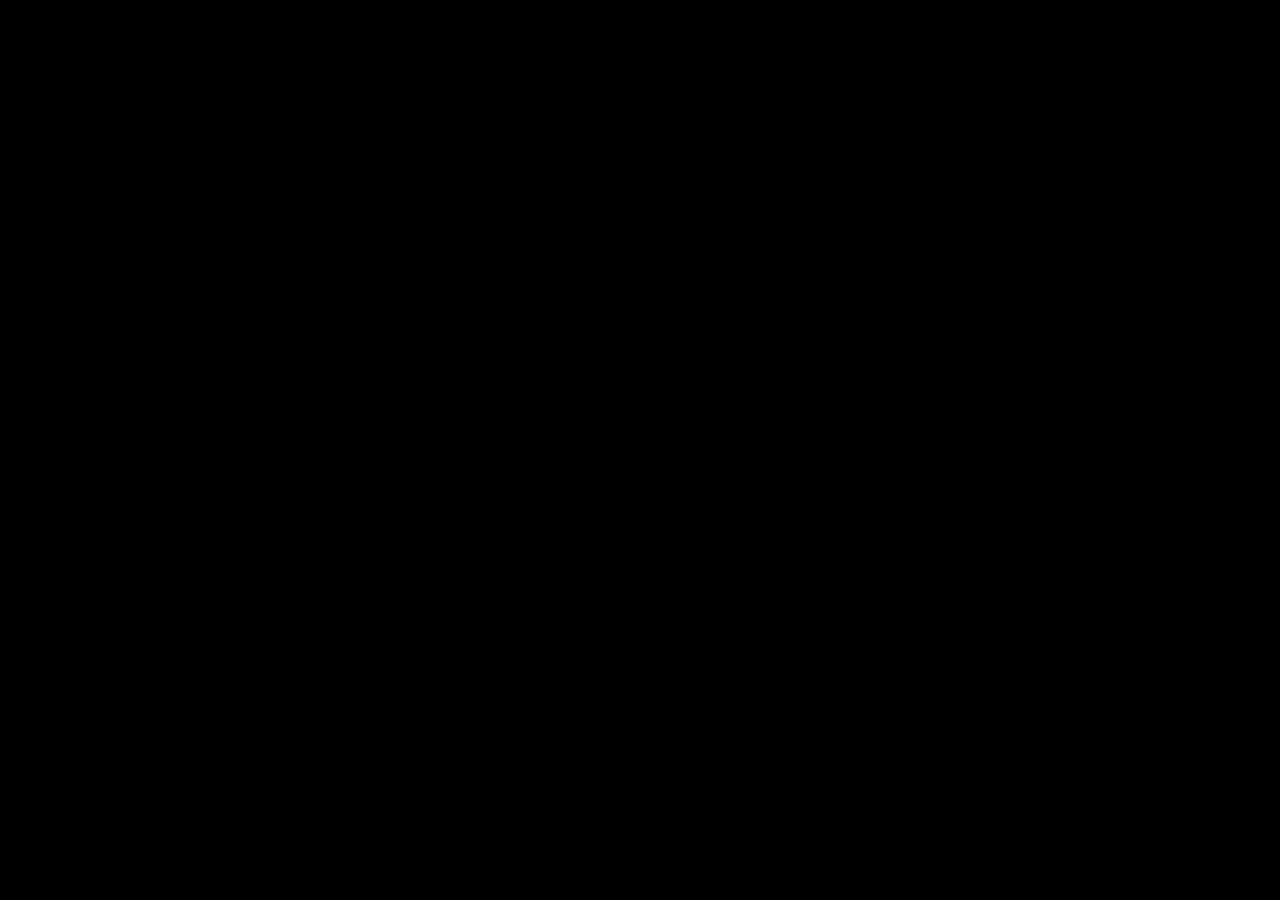
==== web.html @ 9c51bfa5 "In Progress!" ====
<!DOCTYPE html>
<html>
    <head>
        <meta charset="UTF-08"">
        <meta name="viewport" content="width=device-width initial-scale=1.0">
        <link rel="stylesheet" href="webstyle.css">
        <link rel="stylesheet" href="https://cdnjs.cloudflare.com/ajax/libs/font-awesome/6.5.2/css/all.min.css" integrity="sha512-SnH5WK+bZxgPHs44uWIX+LLJAJ9/2PkPKZ5QiAj6Ta86w+fsb2TkcmfRyVX3pBnMFcV7oQPJkl9QevSCWr3W6A==" crossorigin="anonymous" referrerpolicy="no-referrer" />
        <link rel="preconnect" href="https://fonts.googleapis.com">
        <link rel="preconnect" href="https://fonts.gstatic.com" crossorigin>
        <link href="https://fonts.googleapis.com/css2?family=Meow+Script&display=swap" rel="stylesheet">
        <title> Cake Shop | Template</title>
    </head>
    <body>
        <section class="header-section">
            <div class="header-1">
                <ul class="list-header-1">
                    <li><i class="fab fa-brands fa-facebook"></i></li>
                    <li><i class="ins fa-brands fa-instagram"></i></li>
                    <li><i class="twit fa-brands fa-twitter"></i></li>
                    <li id="img">Cake Shop</li>
                    <li id="call"> Contact us: +10 783 346 4378</li>
                </ul>
            </div>
            <div class="header-2">
                <li id="homepage">Home</li>
                <li id="cake">Cakes</li>
                <li id="aboutpage">About</li>
                <li id="blogpage">Blog</li>
                <li id="contactpage">Contact</li>
                </div>
            </div>
        </section>
    </body>
</html>
---- webstyle.css ----
body{
    background-color: black;
}
.header-1{
    display: flex;
    padding: 60px;
    font-size: 20px;
    list-style-type: none;
    flex-direction: row;
}
.list-header-1{
    display: flex;
    list-style-type: none;
    justify-content: space-between;
    justify-content: left;
    padding: 9px;
    text-align: center;
}
.fab{
    padding: 40px;
    font-size: 45px;
    color: aliceblue;
    margin-top: 70px;
    margin-left: 150px;
}
.ins{
    padding: 40px;
    font-size: 45px;
    color: aliceblue;
    margin-top: 70px;
}
.twit{
    padding: 40px;
    font-size: 45px;
    color: aliceblue;
    margin-top: 70px;
}
#img{
    padding: 4px;
    text-align: center;
    color: goldenrod;
    font-size: 200px;
    font-family: "Meow Script", cursive;
    margin-left: 2101px;
    margin-top: 1px;
}
#call{
    color: goldenrod;
    font-family: "Jost", sans-serif;
    font-size: 40px;
    border: 6px solid goldenrod;
    padding: 37px;
    height: 50px;
    margin-left: 1950px;
    margin-top: 70px;
}
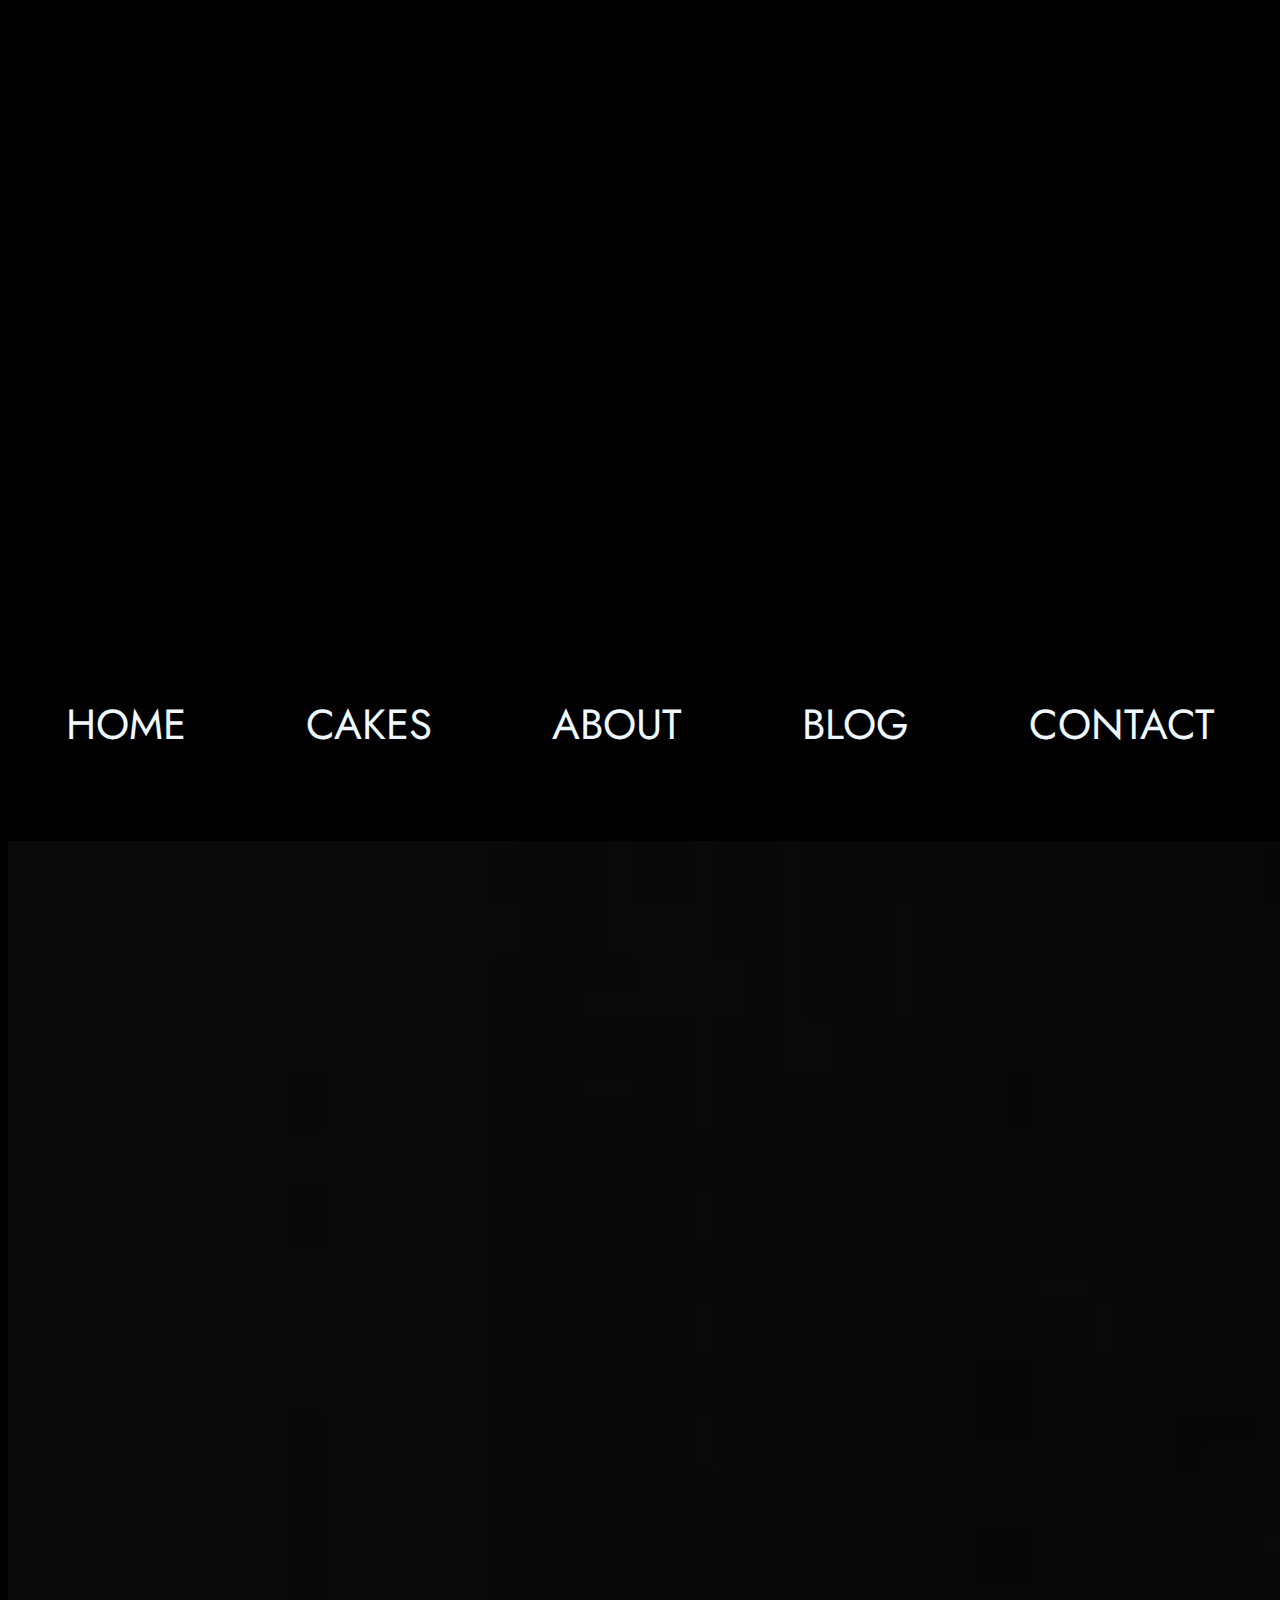
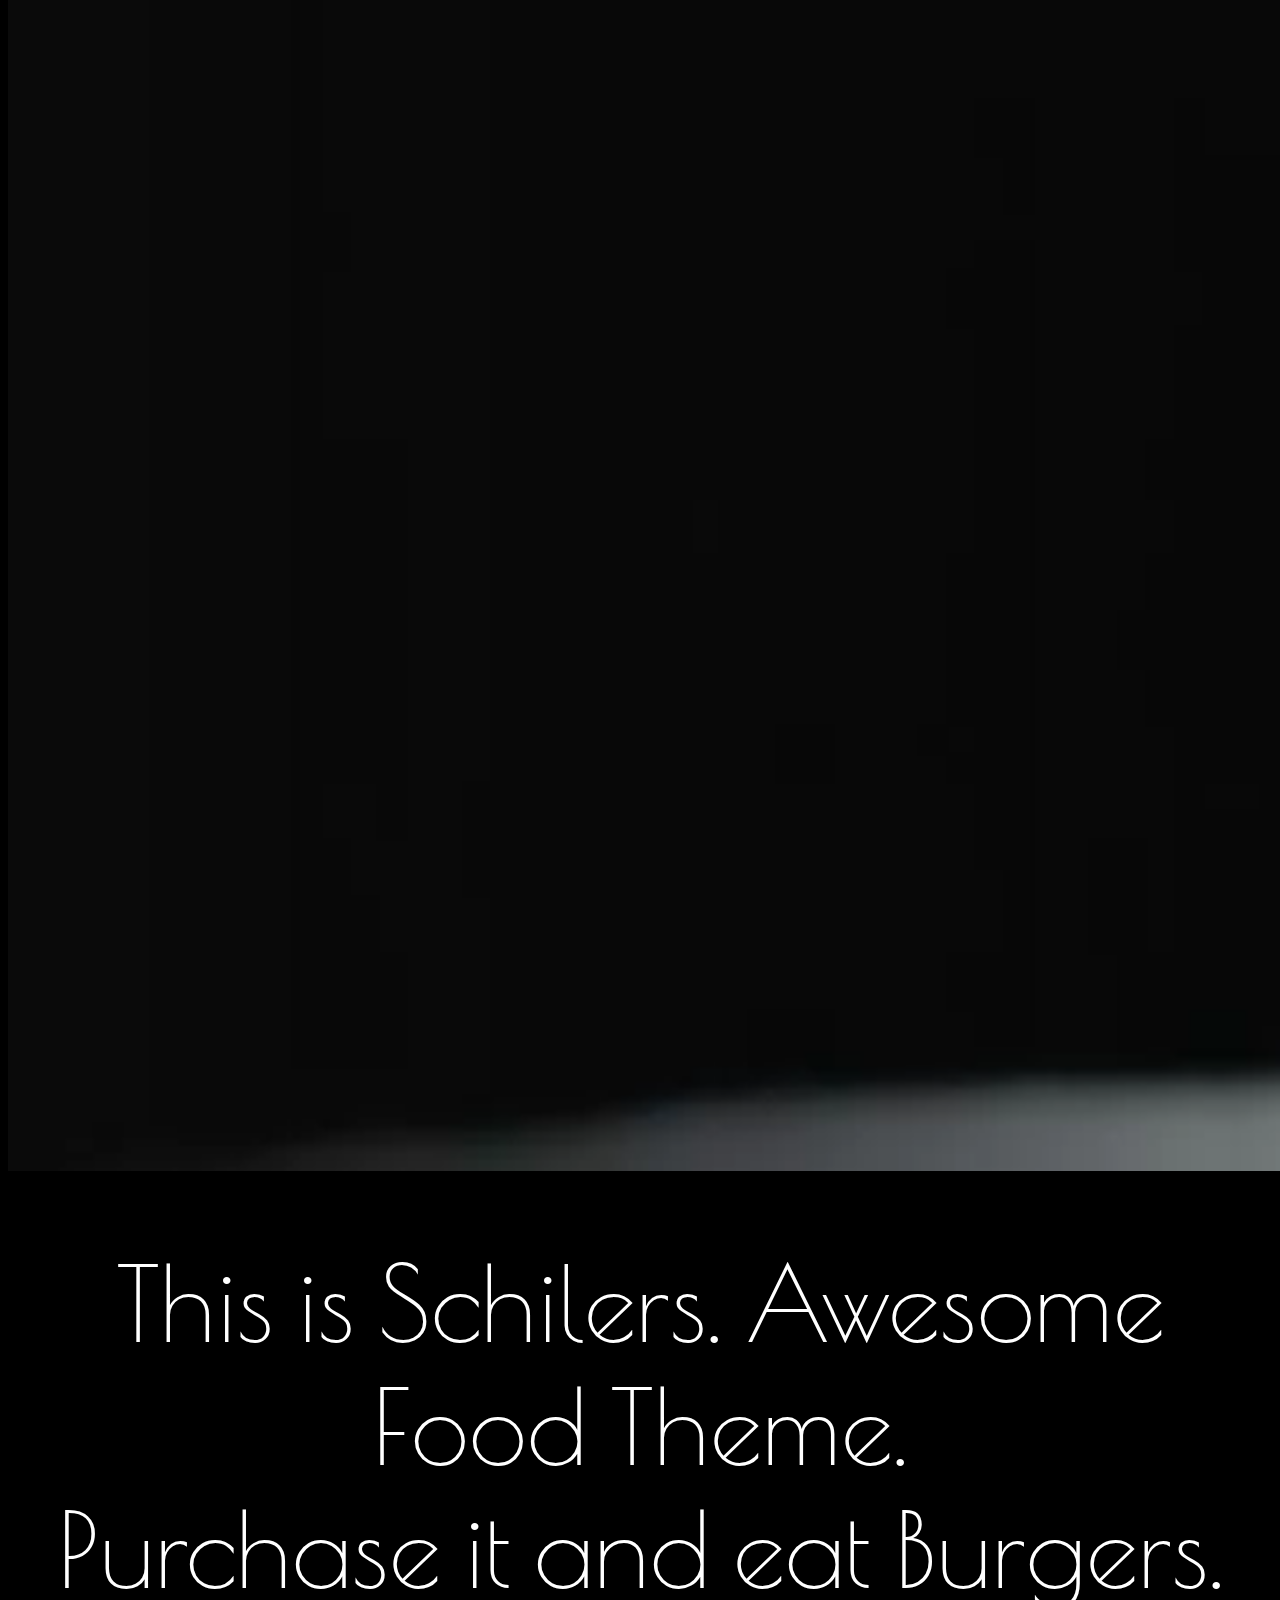
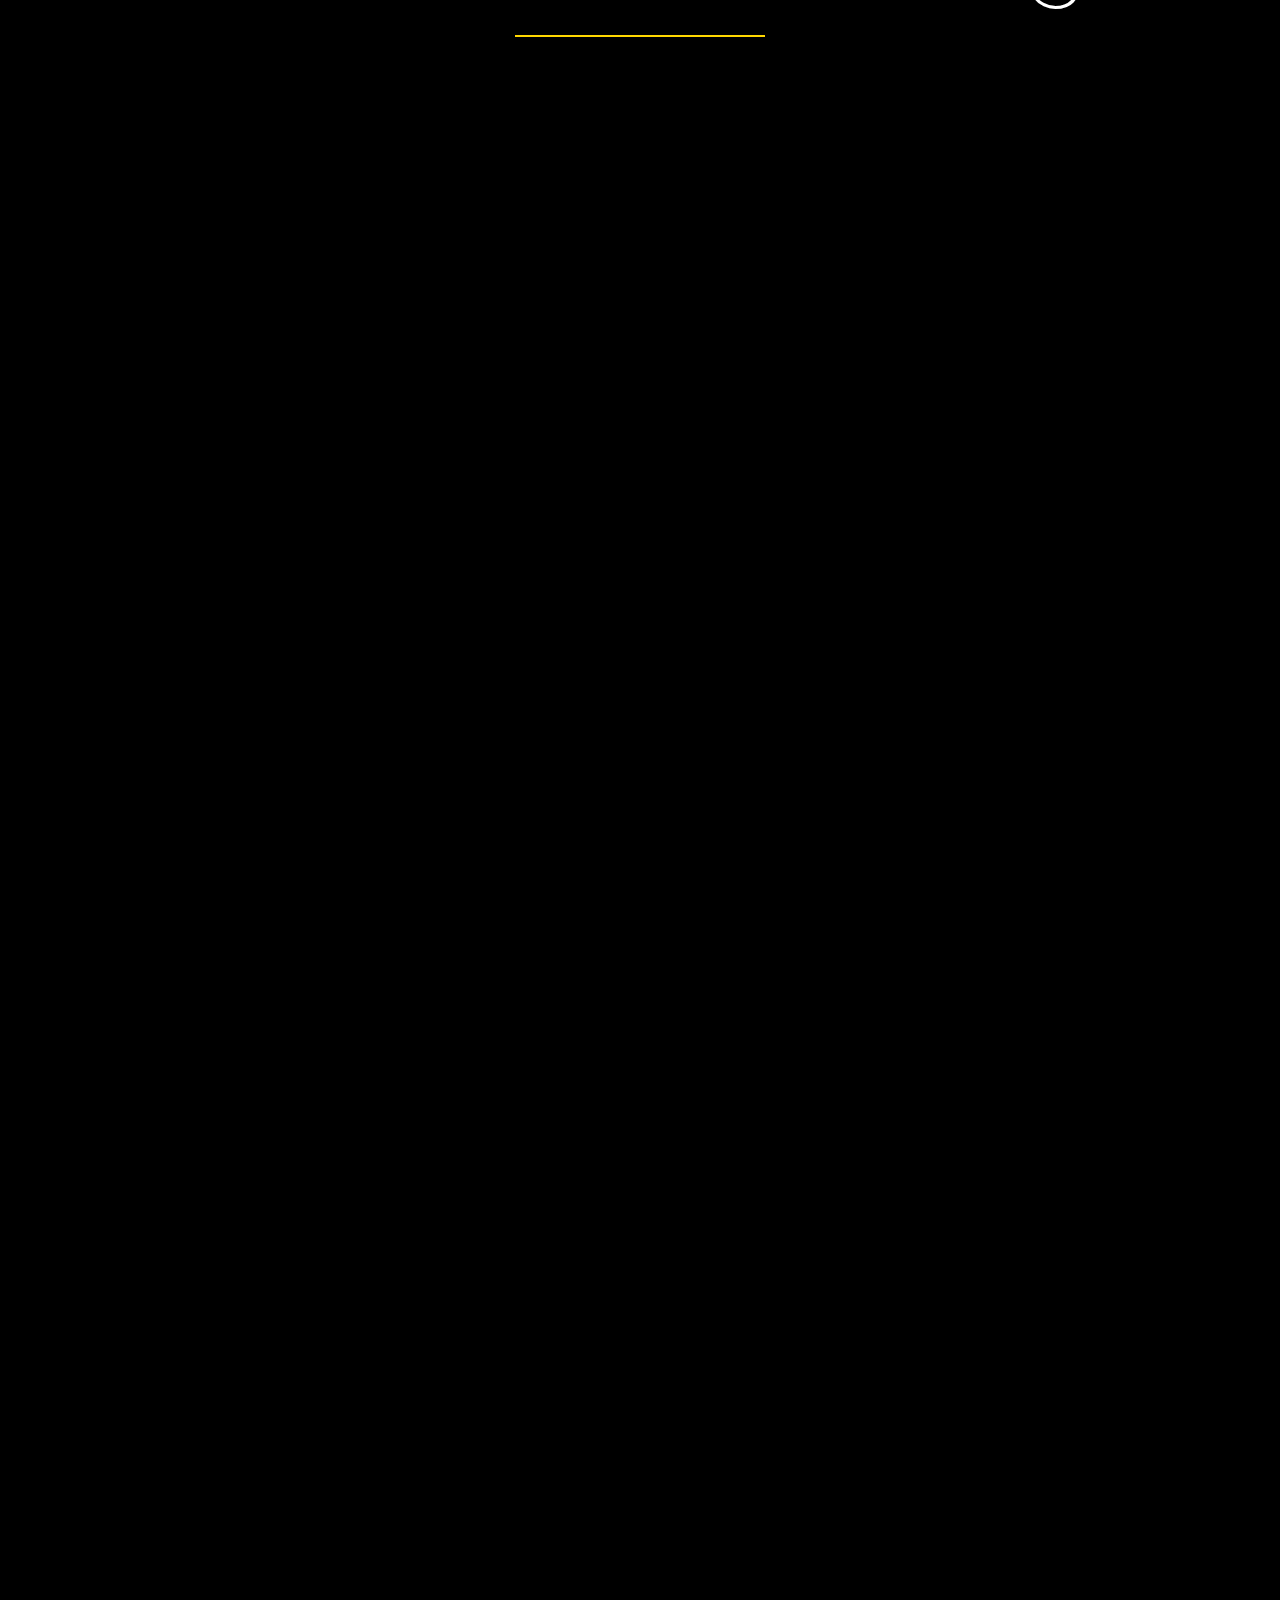
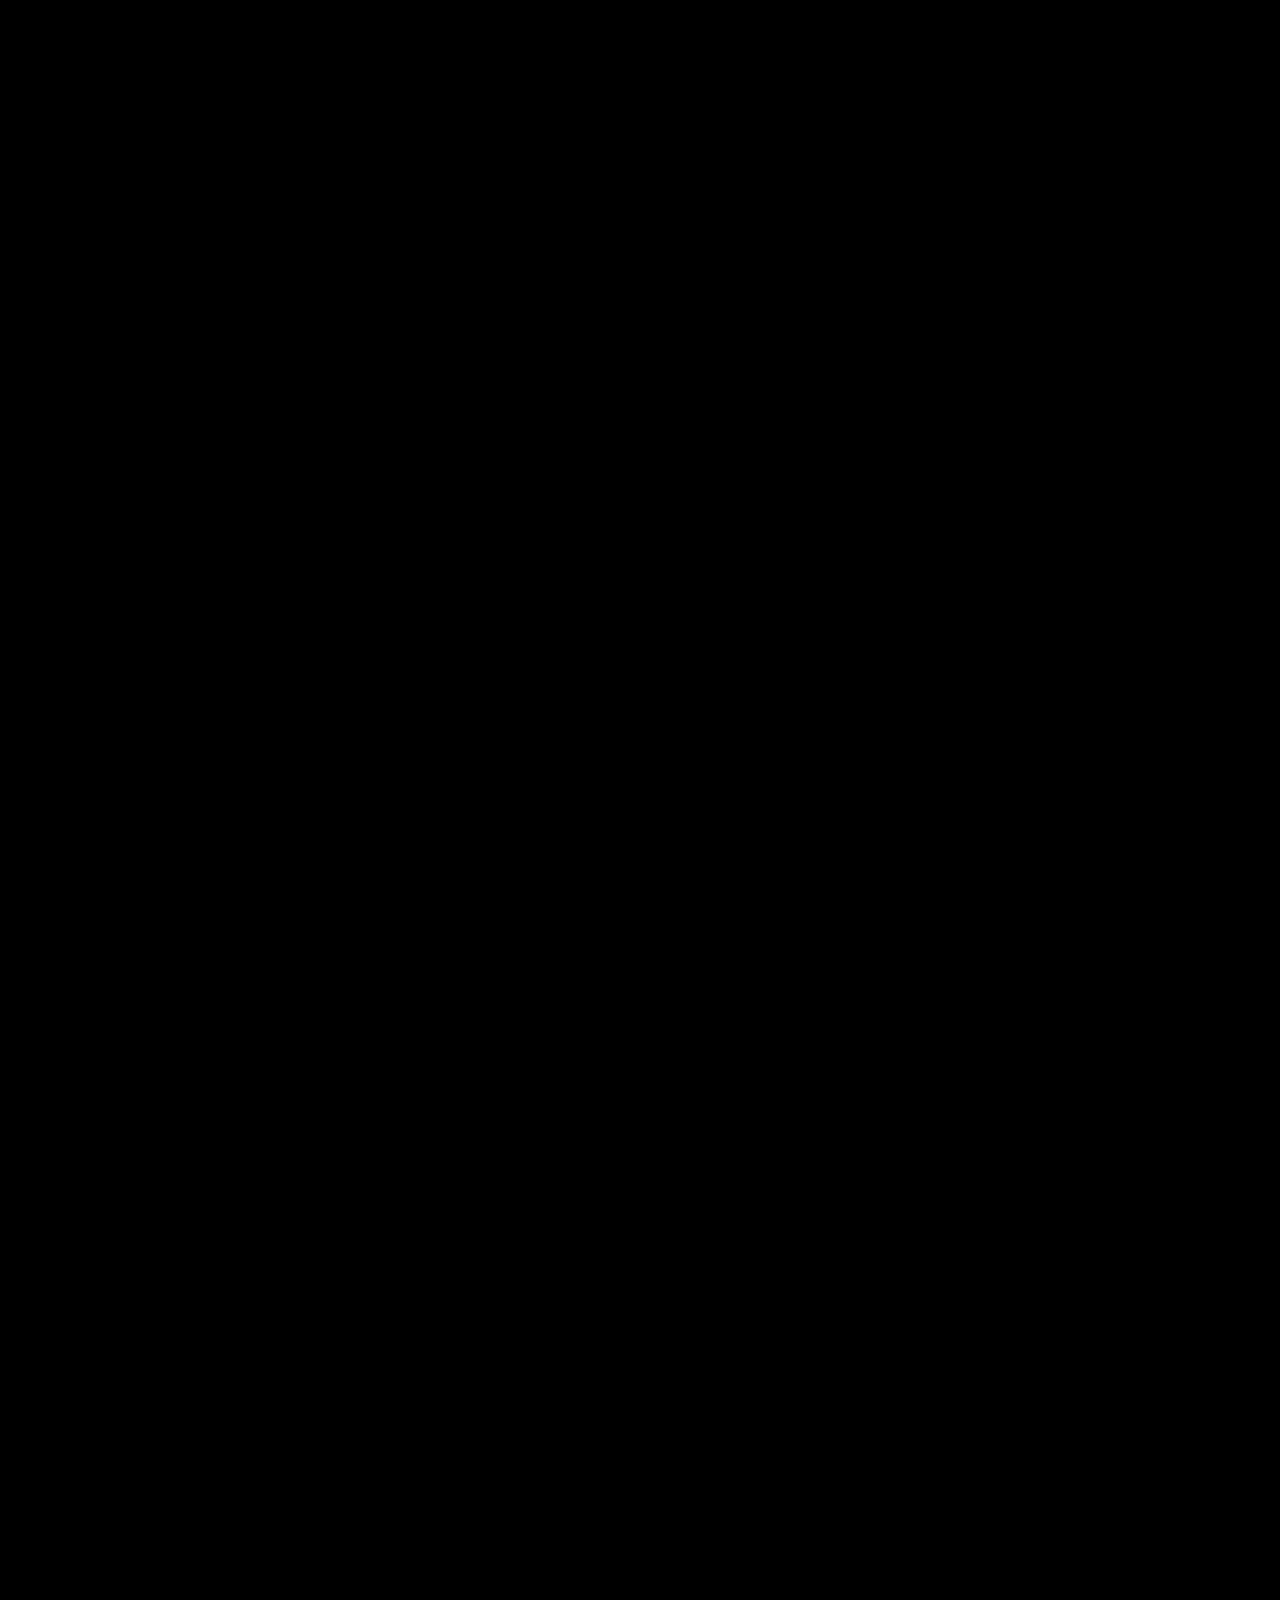
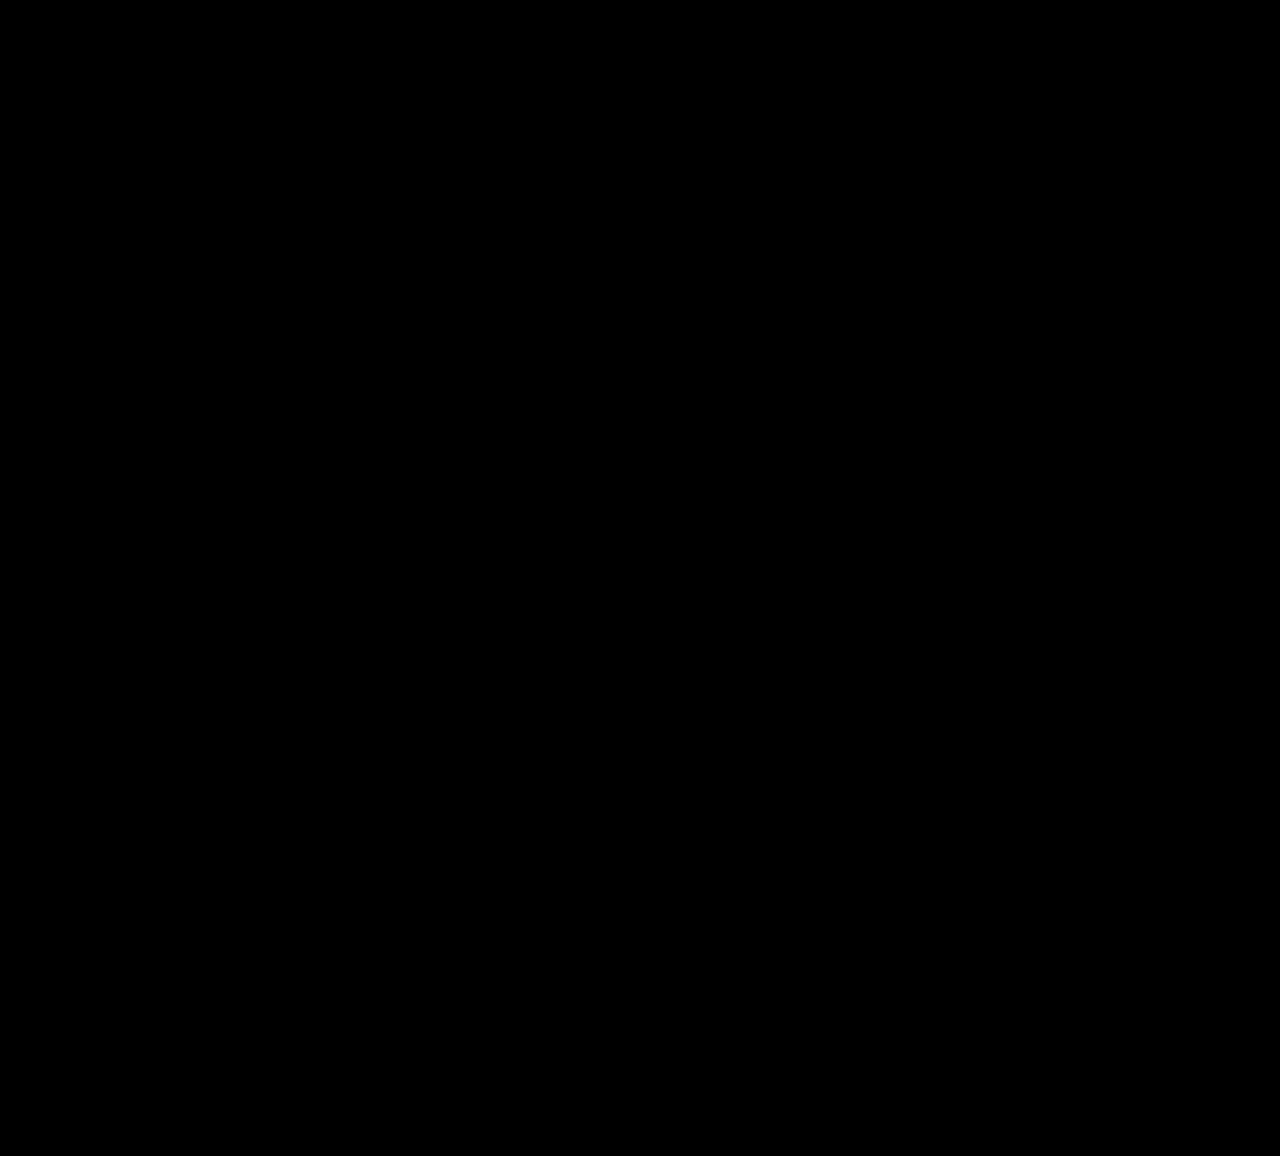
==== commit 2f032a38: "In Progress!" ====
--- a/web.html
+++ b/web.html
@@ -8,19 +8,27 @@
         <link rel="preconnect" href="https://fonts.googleapis.com">
         <link rel="preconnect" href="https://fonts.gstatic.com" crossorigin>
         <link href="https://fonts.googleapis.com/css2?family=Meow+Script&display=swap" rel="stylesheet">
+        <link rel="preconnect" href="https://fonts.googleapis.com">
+        <link rel="preconnect" href="https://fonts.gstatic.com" crossorigin>
+        <link href="https://fonts.googleapis.com/css2?family=Jost:ital,wght@0,100..900;1,100..900&display=swap" rel="stylesheet">
+        <link rel="preconnect" href="https://fonts.googleapis.com">
+        <link rel="preconnect" href="https://fonts.gstatic.com" crossorigin>
+        <link href="https://fonts.googleapis.com/css2?family=Poiret+One&display=swap" rel="stylesheet">
         <title> Cake Shop | Template</title>
     </head>
     <body>
-        <section class="header-section">
+        <section class="header-section-1">
             <div class="header-1">
-                <ul class="list-header-1">
+                <ul class="top-header-1">
                     <li><i class="fab fa-brands fa-facebook"></i></li>
                     <li><i class="ins fa-brands fa-instagram"></i></li>
                     <li><i class="twit fa-brands fa-twitter"></i></li>
                     <li id="img">Cake Shop</li>
-                    <li id="call"> Contact us: +10 783 346 4378</li>
+                    <button class="call"> Contact us: +10 783 346 4378 </button>
                 </ul>
             </div>
+        </section>
+        <section class="header-section-2">
             <div class="header-2">
                 <li id="homepage">Home</li>
                 <li id="cake">Cakes</li>
@@ -30,5 +38,39 @@
                 </div>
             </div>
         </section>
+        <section class="image-orient">
+            <div class="cake-image">
+                Healthy Made<br>
+                Delicious Cakes<br>
+                <button class="button1">Order Now</button>
+            </div>
+        </section>
+        <section class="caption-text">
+            <div class="cap-t">
+                This is Schilers. Awesome Food Theme.<br>
+                 Purchase it and eat Burgers.
+            </div>
+            <div class="y-dash">
+            </div>
+        </section>
+        <section class="food-theme">
+            <div class="burger-p">
+                <p id="heading">This is Schilers. Awesome Food Theme. <br>
+                Purchase it and eat Burgers. </p>
+                <p id="para">Lorem ipsum dolor sit amet, consectetur adipiscing elit, <br> 
+                    sed do eiusmod tempor dunt ut labore et dolore magna <br> 
+                    aliqua. Ut enim ad minim veniam, quis nostrud exercita <br> 
+                    tion ullamco laboris nisi ut aliquip ex ea commodo consequat. <br> 
+                    Duis aute dolor in reprehen derit in voluptate velit esse cillum. <br>
+                    <br>
+                    Consectetur adipiscing elit, sed do eiusmod tempor dunt ut <br> 
+                    labore et dolore magna aliqua. Ut enim ad minim veniam, quis <br> 
+                    nostrud exercita tion ullamco laboris nisi ut aliquip ex ea <br> 
+                    commodo consequat. Duis aute dolor in reprehen derit in <br> 
+                    voluptate veli tesse cillum.
+                </p>
+            </div>
+            <div class="para-img"> <img src="img/theme.jpg" ></div>
+        </section>
     </body>
 </html>--- a/webstyle.css
+++ b/webstyle.css
@@ -1,14 +1,14 @@
 body{
     background-color: black;
+    overflow-x: hidden;
 }
 .header-1{
     display: flex;
     padding: 60px;
     font-size: 20px;
     list-style-type: none;
-    flex-direction: row;
 }
-.list-header-1{
+.top-header-1{
     display: flex;
     list-style-type: none;
     justify-content: space-between;
@@ -20,37 +20,170 @@
     padding: 40px;
     font-size: 45px;
     color: aliceblue;
-    margin-top: 70px;
+    margin-top: 30px;
     margin-left: 150px;
 }
 .ins{
     padding: 40px;
     font-size: 45px;
     color: aliceblue;
-    margin-top: 70px;
+    margin-top: 30px;
 }
 .twit{
     padding: 40px;
     font-size: 45px;
     color: aliceblue;
-    margin-top: 70px;
+    margin-top: 30px;
 }
 #img{
     padding: 4px;
     text-align: center;
     color: goldenrod;
-    font-size: 200px;
+    font-size: 180px;
     font-family: "Meow Script", cursive;
     margin-left: 2101px;
-    margin-top: 1px;
+    margin-top: -18px;
 }
-#call{
+.call{
     color: goldenrod;
     font-family: "Jost", sans-serif;
     font-size: 40px;
-    border: 6px solid goldenrod;
-    padding: 37px;
-    height: 50px;
-    margin-left: 1950px;
-    margin-top: 70px;
+    border: 7px solid goldenrod;
+    background-color: black;
+    padding: 40px;
+    height: 130px;
+    margin-left: 1800px;
+    margin-top: 9px;
+    text-align: center;
+}
+.top-header-1 button{
+    color: goldenrod;
+    font-family: Arial, Helvetica, sans-serif;
+    font-size: 30px;
+    border: 5px solid #E5BF4A; 
+    background-color: black;
+    text-transform: uppercase;
+    padding: 7px 55px;
+    text-align: center;
+    text-decoration: none;
+    cursor: pointer;
+}
+.top-header-1 button:hover{
+    color: aliceblue;
+    font-family: Arial, Helvetica, sans-serif;
+    background-color: #E5BF4A;
+    border: 5px solid goldenrod;
+    padding: 7px 55px;
+}
+.header-section-2{
+    position: sticky;
+    top: 0;
+    z-index: 1000;
+    background-color: black;
+    padding: 85px 0;    
+}
+.header-2{
+    display: flex;
+    color: aliceblue;
+    font-family: "Jost", sans-serif;;
+    font-size: 42px;
+    text-align: center;
+    list-style-type: none;
+    justify-content: center;
+    text-transform: uppercase;
+    background-color: black;
+}
+.header-2 li{
+    margin: 1px 60px;
+}
+.image-orient{
+    display: grid;
+    align-items: center;
+    padding: 60px;
+    top: 0px;
+    background-image: url('img/h1_hero1.jpg');
+    background-size: cover;
+    background-position: center;
+    background-repeat: no-repeat;
+    width: 6000px;
+    height: 1810px;
+    overflow: hidden;
+}
+.cake-image{
+    color: aliceblue;
+    font-family: "Poiret One", sans-serif;
+    font-size: 188px;
+    font-weight: 400;
+    margin-left: 1219px;
+    line-height: 1.2;
+}
+.cake-image button{
+    color: black;
+    font-family: Arial, Helvetica, sans-serif;
+    font-size: 38px;
+    border: 40px solid #E5BF4A; ;
+    background-color: #E5BF4A;;
+    text-transform: uppercase;
+    padding: 7px 55px;
+    text-align: center;
+    text-decoration: none;
+    display: inline-block;
+    cursor: pointer;
+}
+.cake-image button:hover{
+    background-color: black;
+    color: goldenrod;
+    border: 5px solid goldenrod;
+    padding: 41px 90px;
+} 
+.caption-text{
+    text-align: center;
+    margin-top: 5.5%;
+}
+.cap-t{
+    color: white;
+    font-family: "Poiret One", cursive;
+    font-size:105px;
+    margin-bottom: 12px;
+    position: relative;
+    text-align: center;
+}
+.y-dash{
+    width: 250px;
+    height: 2px;
+    background-color: gold;
+    margin: 30px auto 0;
+    margin-top: 2%;
+}
+.food-theme{
+    display: grid;
+    grid-template-columns: auto auto;
+    grid-template-rows: auto;
+    gap: 100px;
+    padding: 50px;
+    margin: 40px;
+    color: white;
+    align-items: center;
+    position: absolute;
+    justify-content: center;
+    margin-top: 1%;
+}
+#heading{
+    color: goldenrod;
+    font-family: "Poiret One", cursive;
+    font-size: 100px;
+    text-align: left;
+    margin-left: 1300px;
+}
+#para{
+    color: white;
+    font-family: "Poiret One", cursive;
+    font-size: 60px;
+    text-align: left;
+    margin-left: 1300px;
+}
+.para-img img{
+    width: 1923px;
+    max-width: 100%;
+    height: 1314px;
 }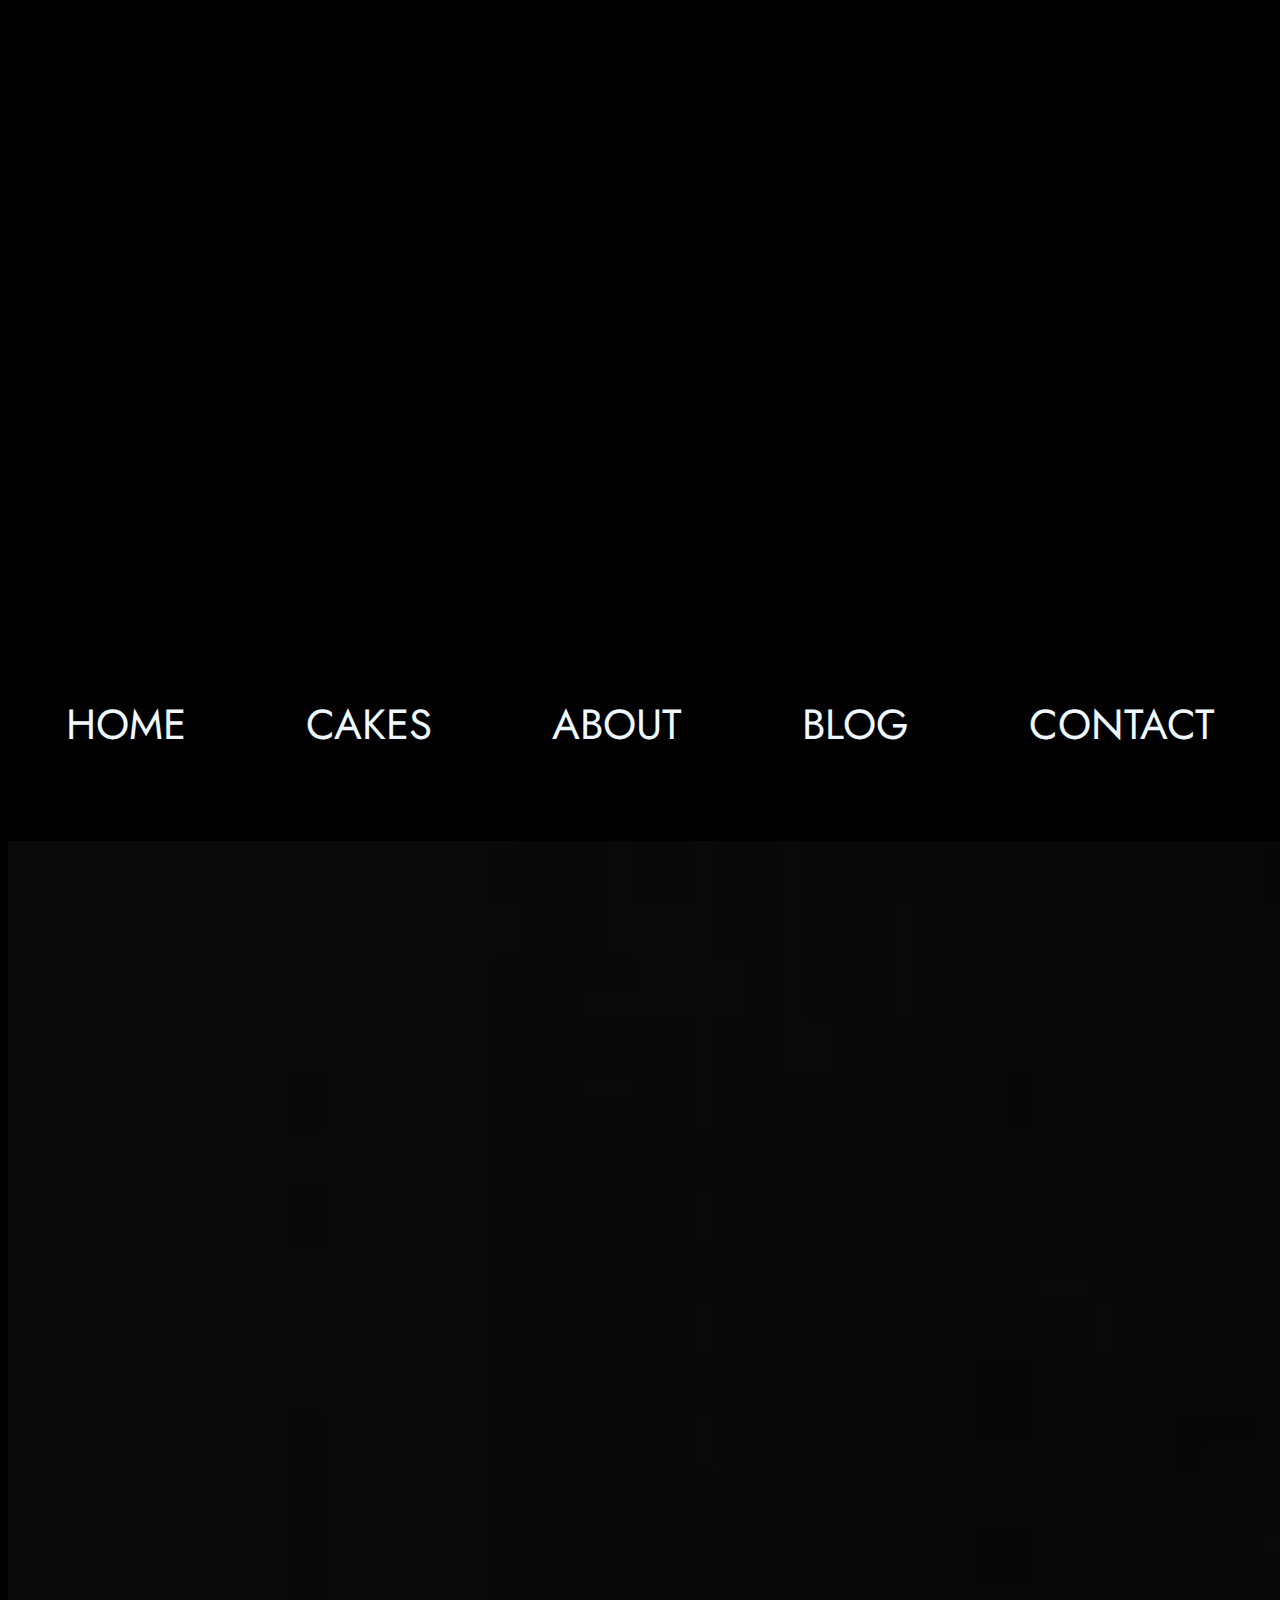
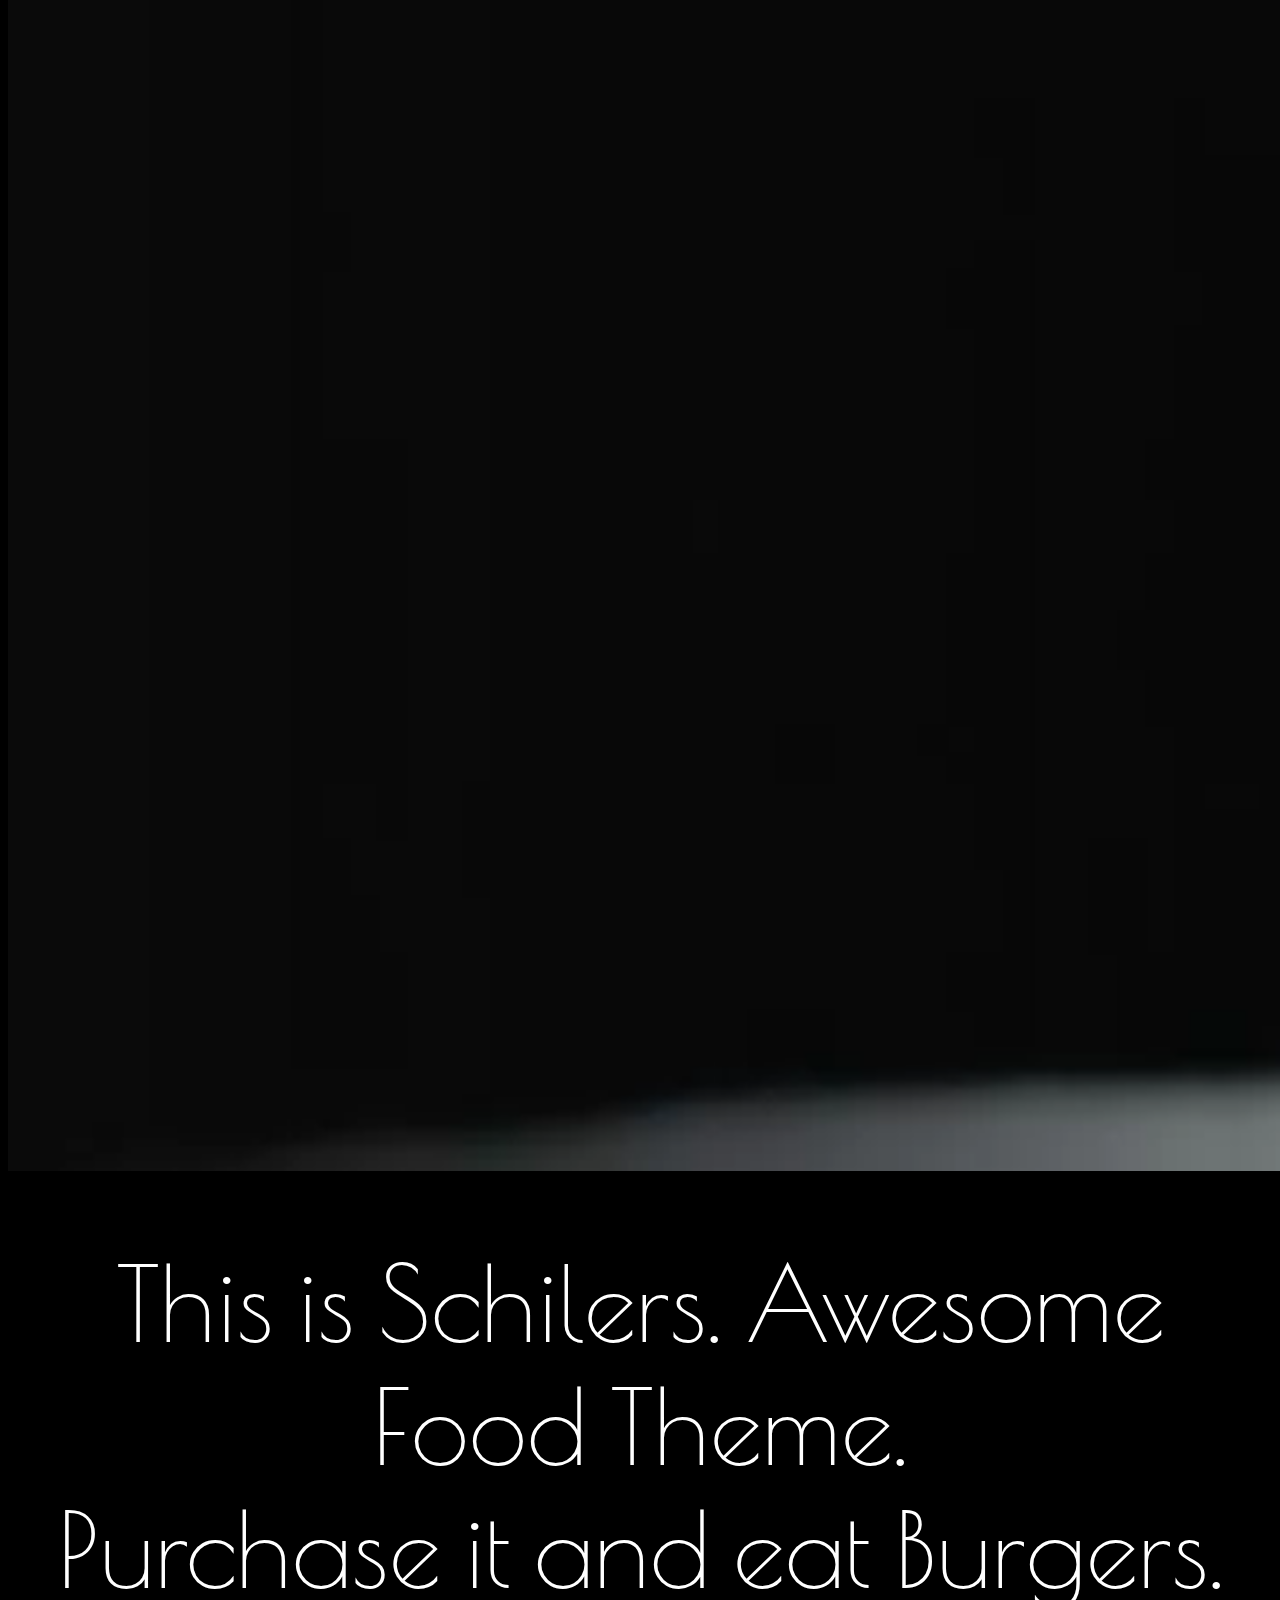
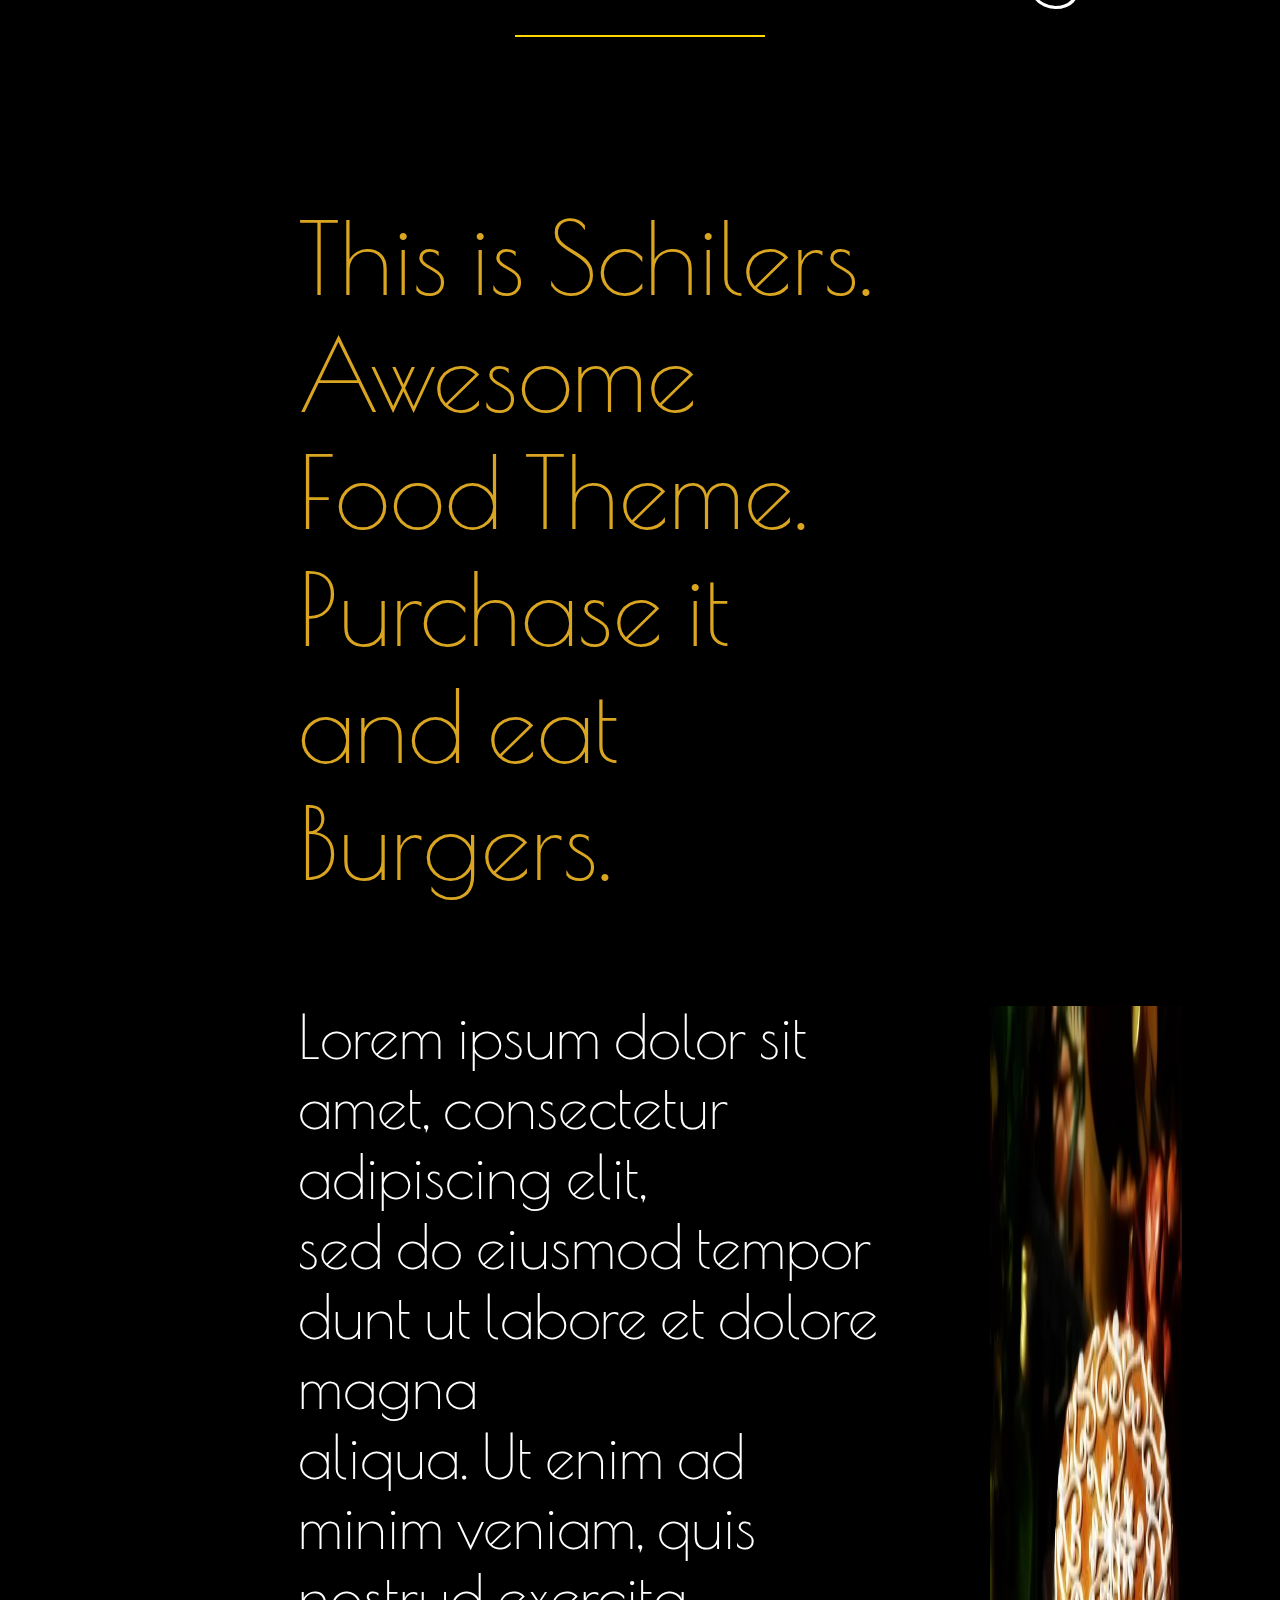
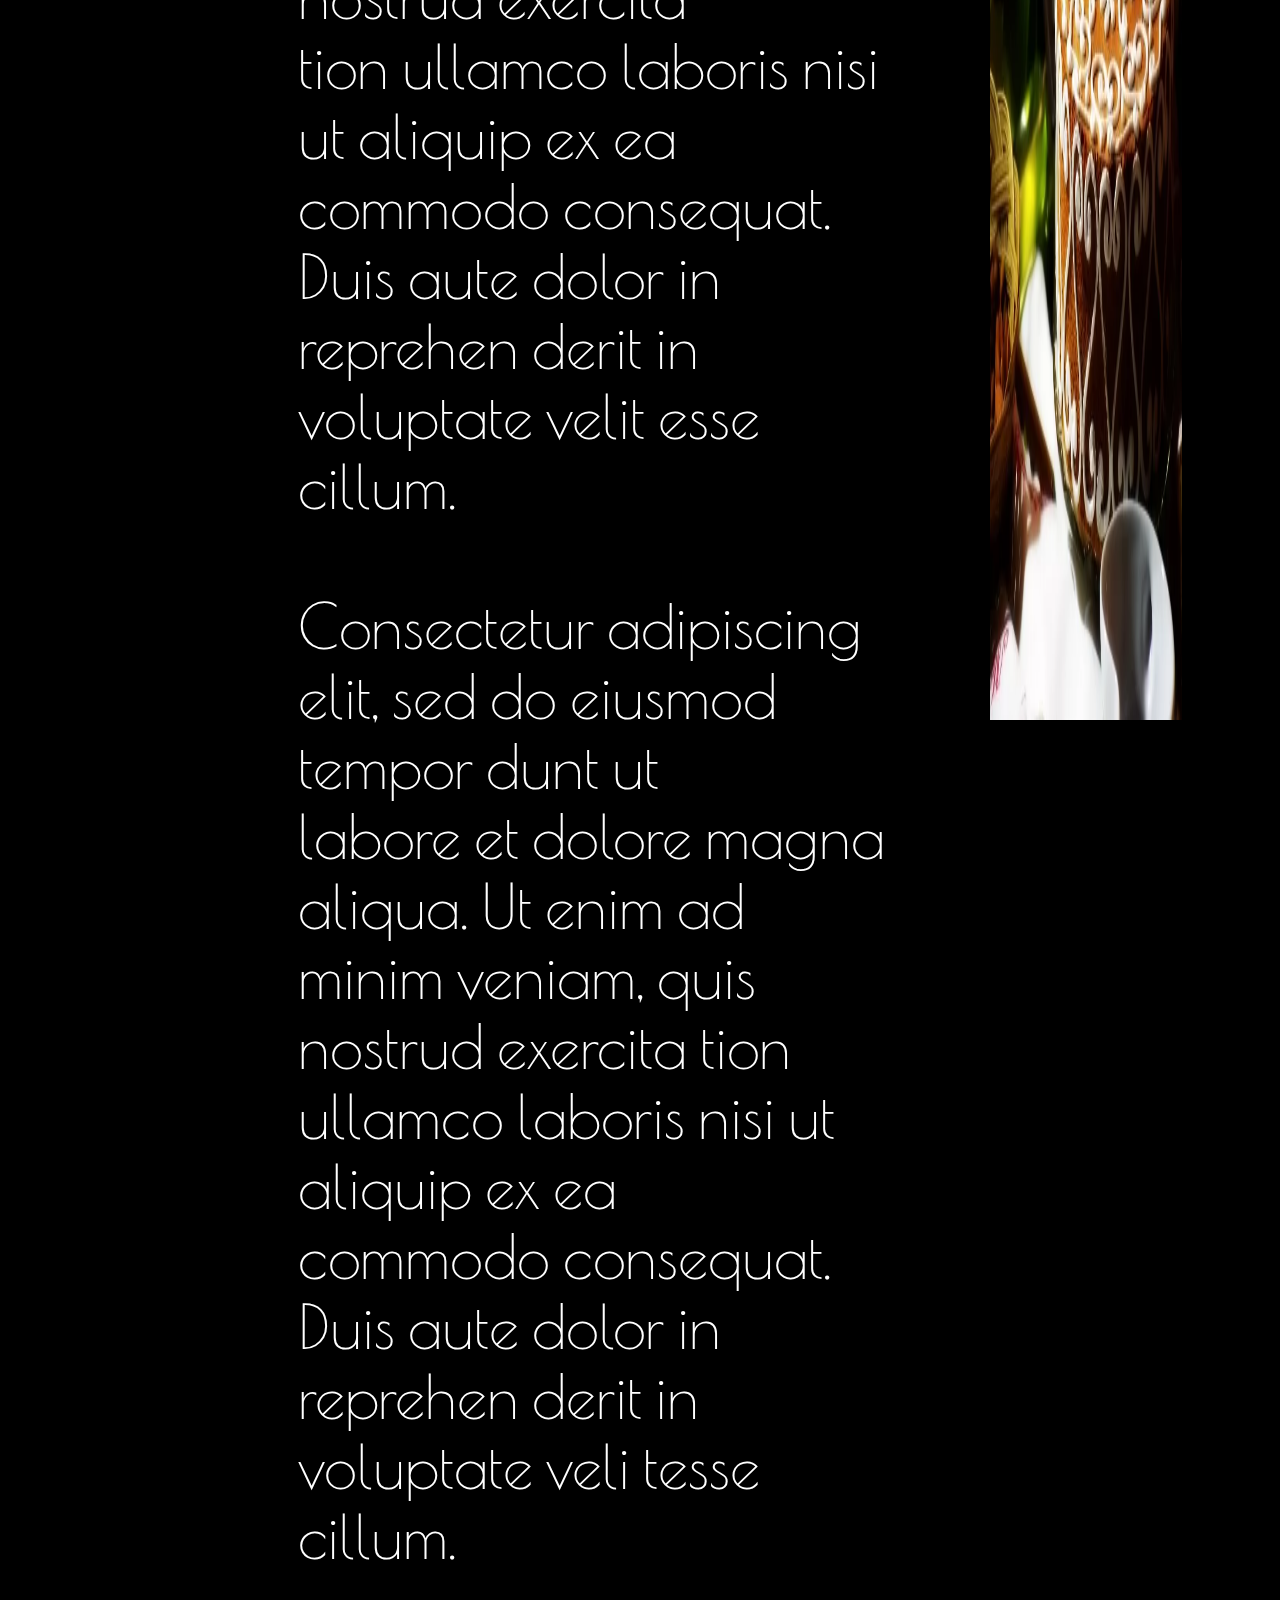
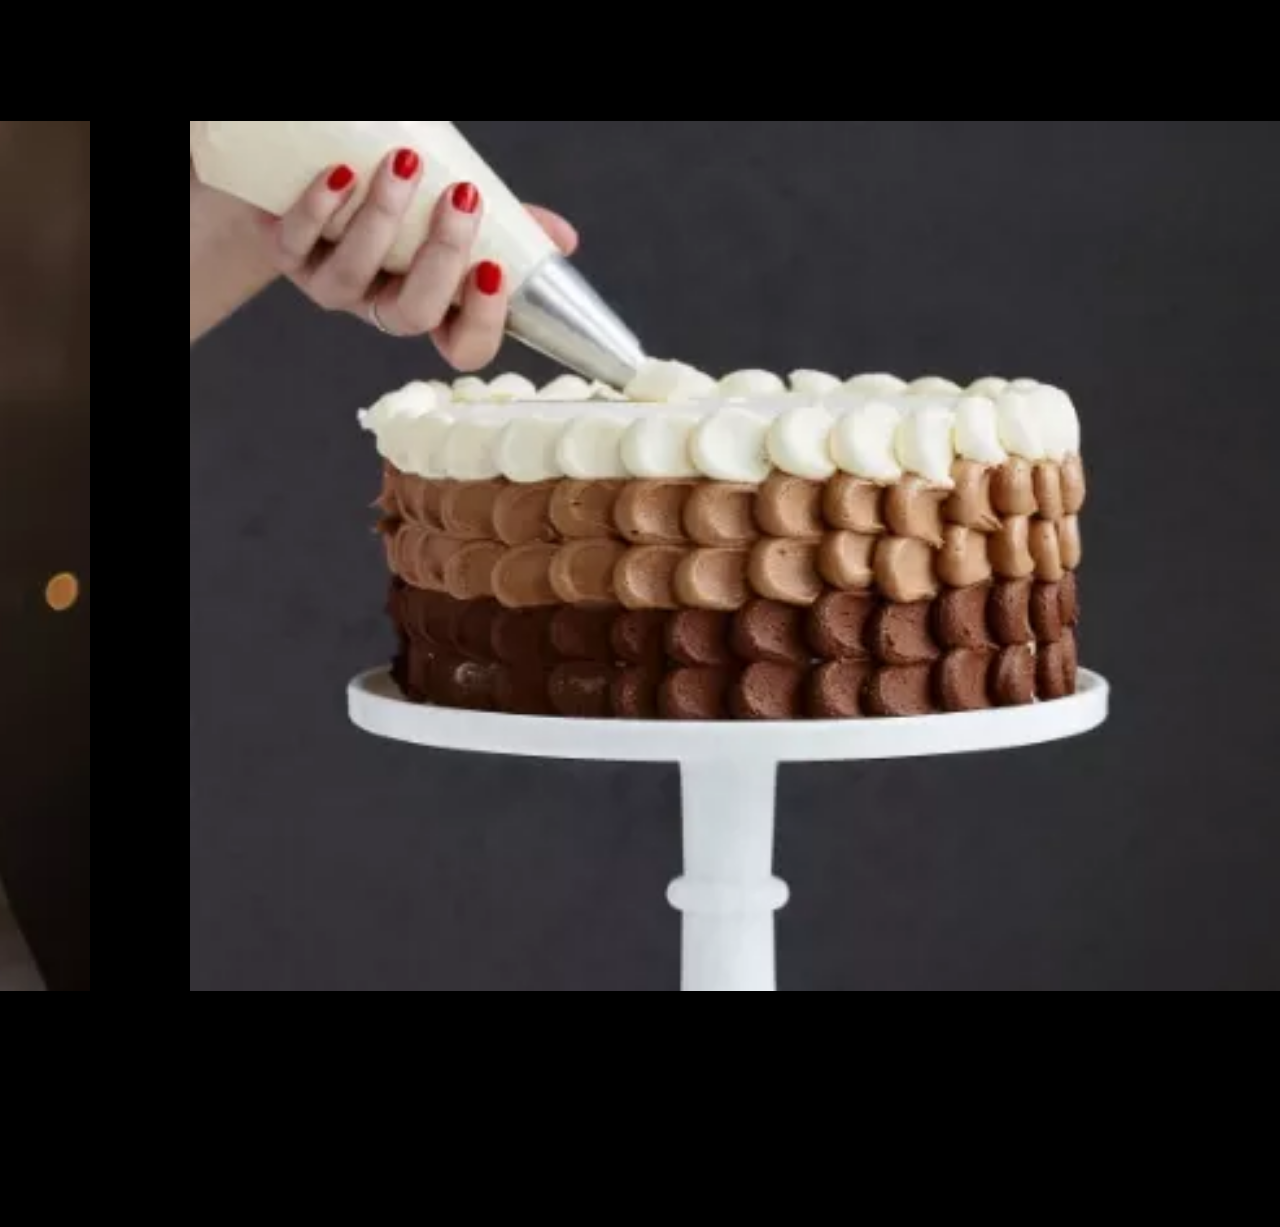
==== commit 4dd5bb36: "In Progress!" ====
--- a/web.html
+++ b/web.html
@@ -35,7 +35,6 @@
                 <li id="aboutpage">About</li>
                 <li id="blogpage">Blog</li>
                 <li id="contactpage">Contact</li>
-                </div>
             </div>
         </section>
         <section class="image-orient">
@@ -72,5 +71,17 @@
             </div>
             <div class="para-img"> <img src="img/theme.jpg" ></div>
         </section>
+        <section class="cake-sell">
+            <div class="cake-temp">
+                <li class="left-angle"><i class="fa-solid fa-angle-left"></i></li>
+                <li class="image-1"><img src="img/cakehouse.jpg" alt="cake-image1">
+                    <p id="text1">Cashmere Tank + Bag</p>
+                    <p id="text2">$98.00</p>
+                </li>
+                <li class="image-2"><img src="img/whip.jpg" alt="cake-image2"></li>
+                <li class="image-3"><img src="img/pancake.jpg" alt="pancake-image"></li>
+                <li class="right-angle"><i class="fa-solid fa-angle-right"></i></li>
+            </div>
+        </section>
     </body>
 </html>--- a/webstyle.css
+++ b/webstyle.css
@@ -164,7 +164,7 @@
     margin: 40px;
     color: white;
     align-items: center;
-    position: absolute;
+    position: relative;
     justify-content: center;
     margin-top: 1%;
 }
@@ -173,17 +173,60 @@
     font-family: "Poiret One", cursive;
     font-size: 100px;
     text-align: left;
-    margin-left: 1300px;
+    margin-left: 200px;
 }
 #para{
     color: white;
     font-family: "Poiret One", cursive;
     font-size: 60px;
     text-align: left;
-    margin-left: 1300px;
+    margin-left: 200px;
 }
 .para-img img{
     width: 1923px;
     max-width: 100%;
     height: 1314px;
+}
+.cake-sell{
+    display: flex;
+    color: #E5BF4A;
+    justify-content: center;
+    margin-top: 30px;
+    list-style-type: none;
+    flex-wrap: wrap;
+    flex-direction: row;
+    position: relative;
+    
+}
+.cake-temp{
+    display: flex;
+    gap: 100px;
+    margin-left: 200px;
+}
+.left-angle{
+    font-size: 110px;
+    margin-top: 500px;
+}
+.cake-sell img{
+    height: 870px;
+    width: 1100px;
+    display: block;
+}                         
+.right-angle{
+    font-size: 110px;
+    margin-top: 500px;
+}
+.image-1{
+    font-family: "Poiret One", cursive;
+}
+#text1{
+    color: aliceblue;
+    font-size: 70px;
+    margin-top: 60px;
+}
+#text2{
+    color: gold;
+    font-size: 55px;
+    margin-top: -40px;
+    position: absolute;
 }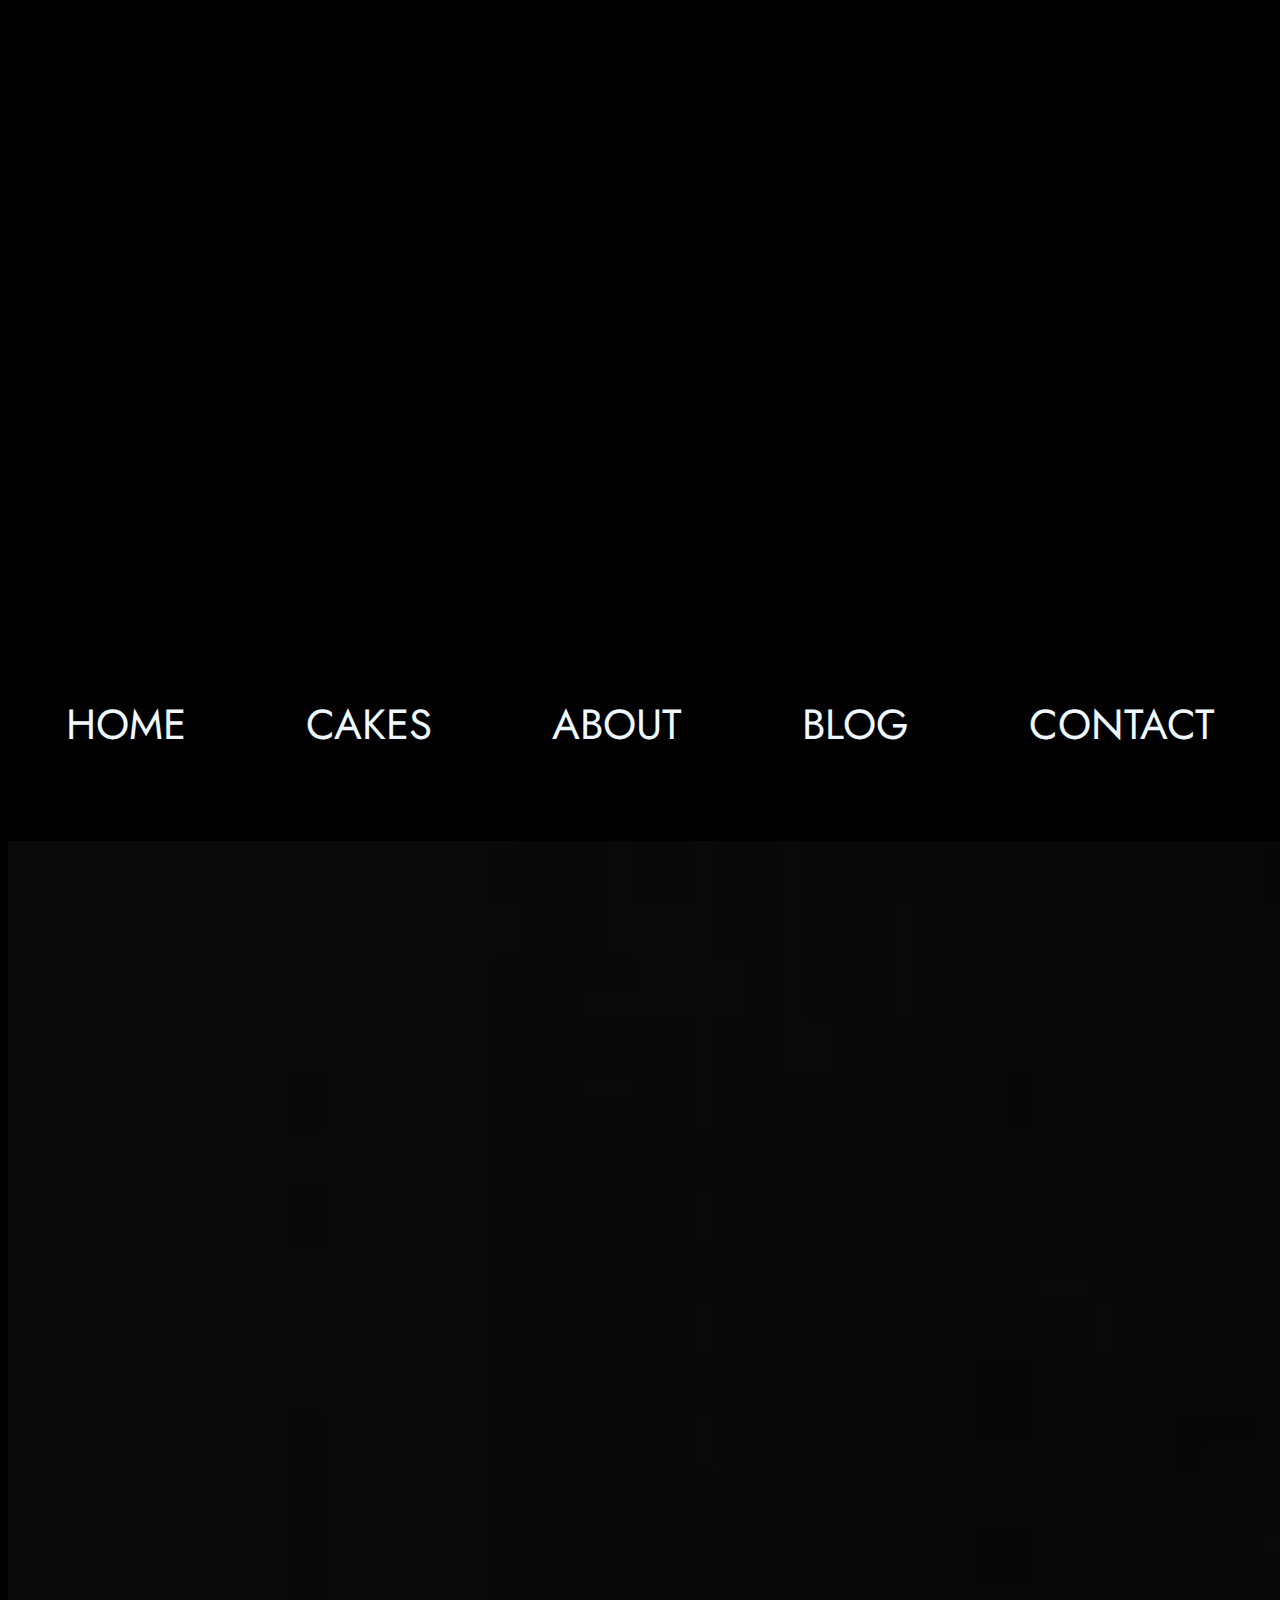
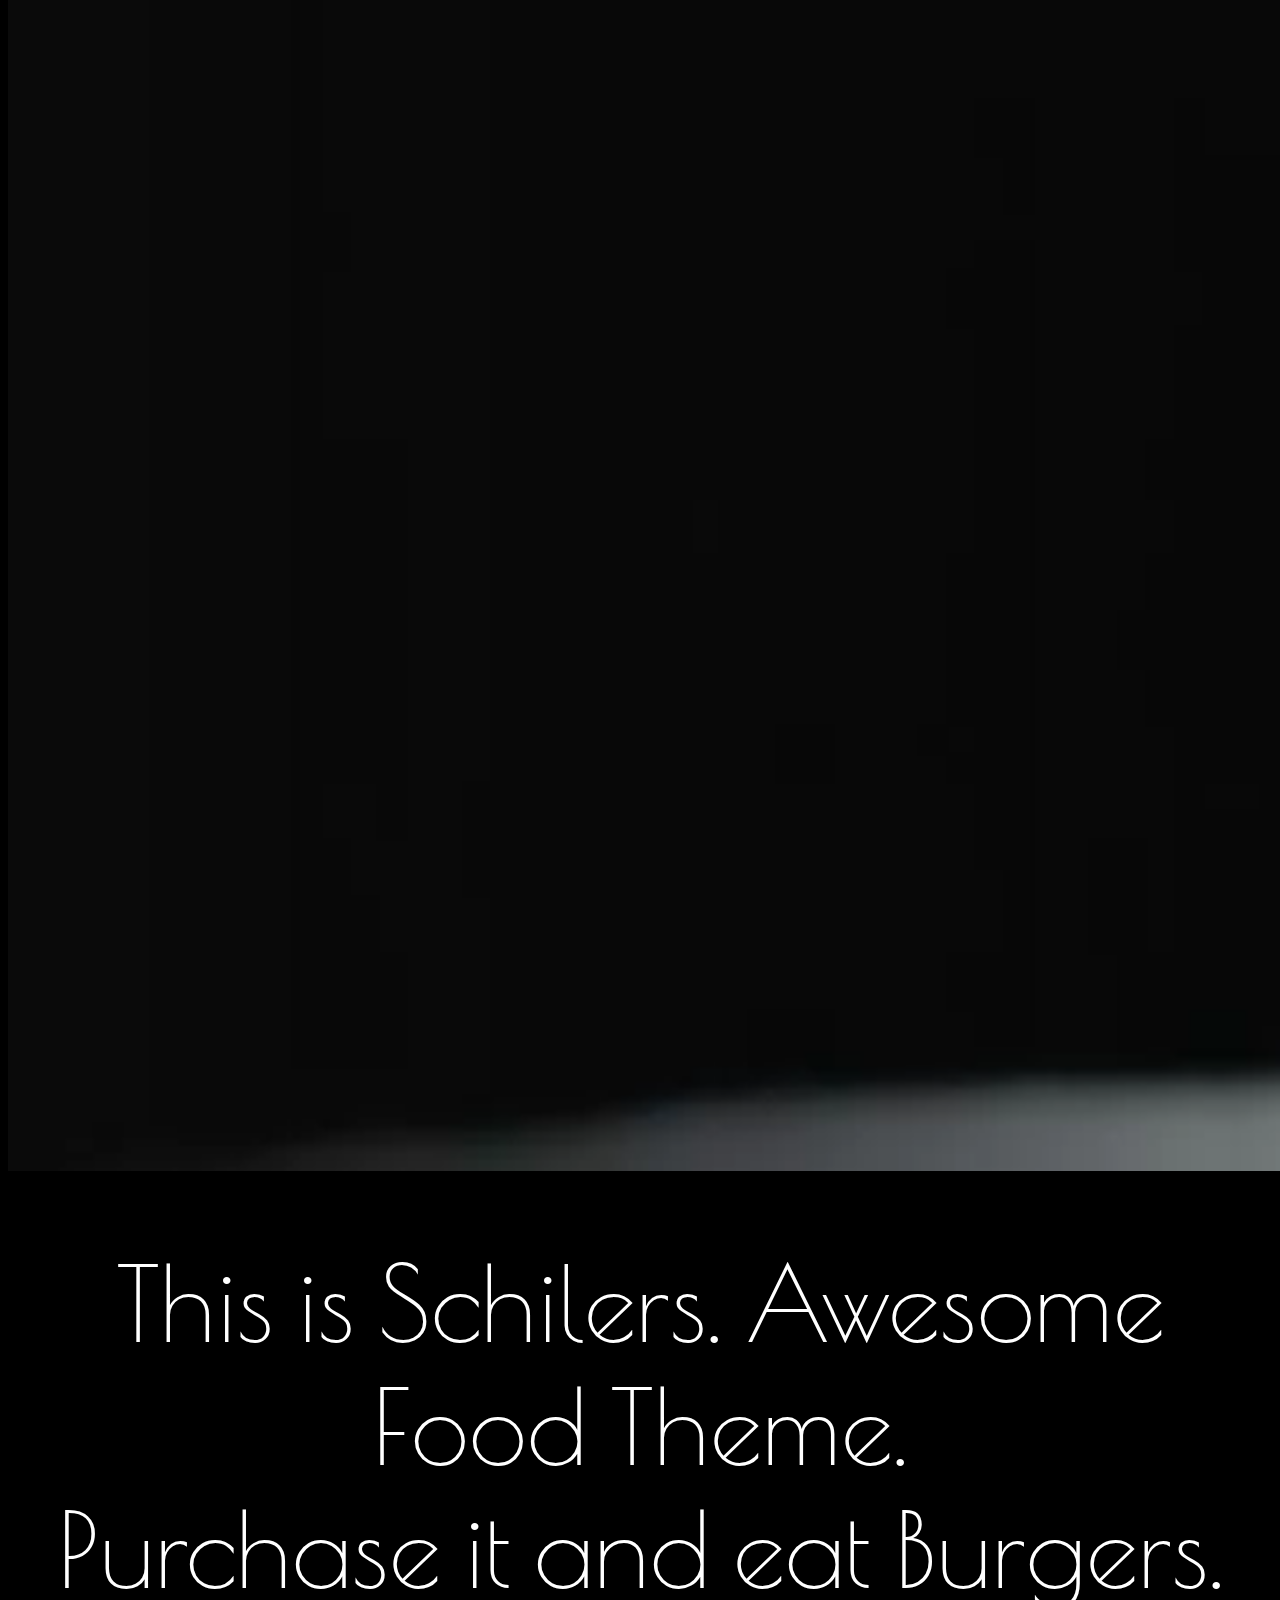
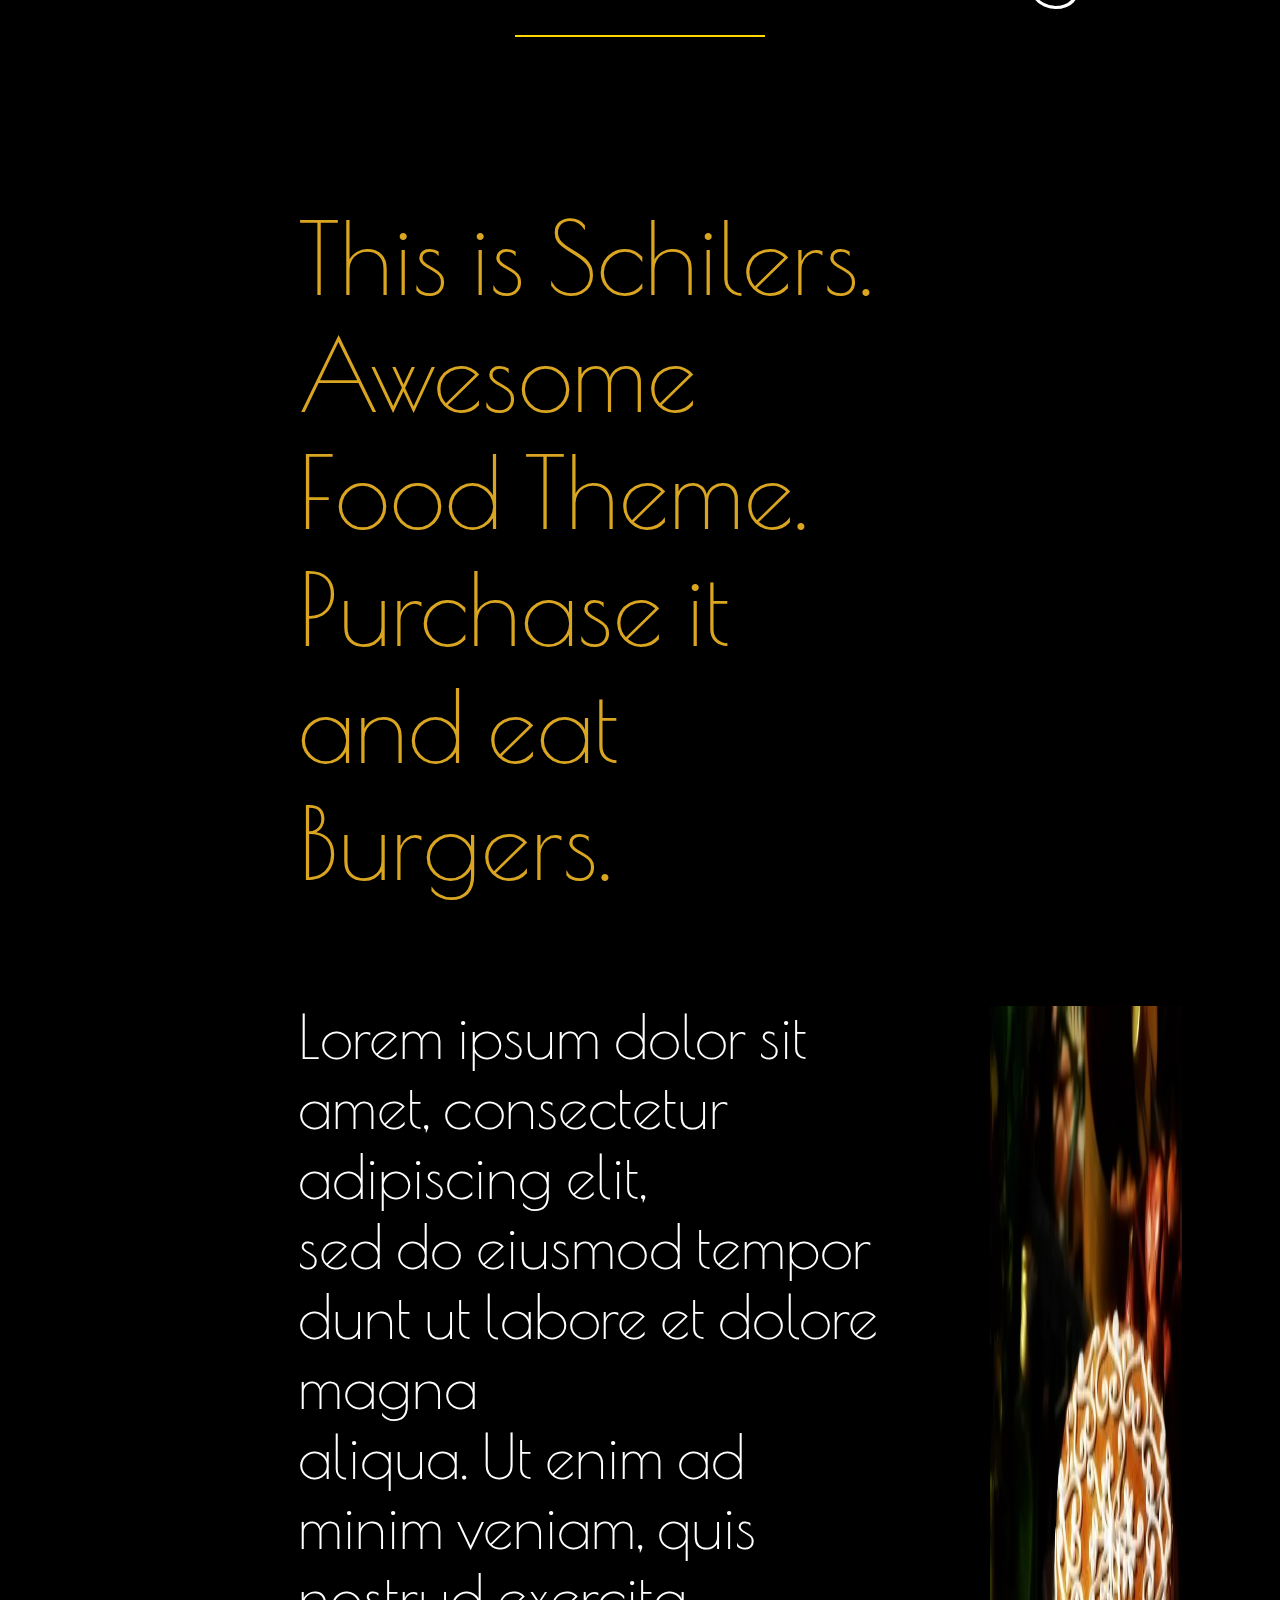
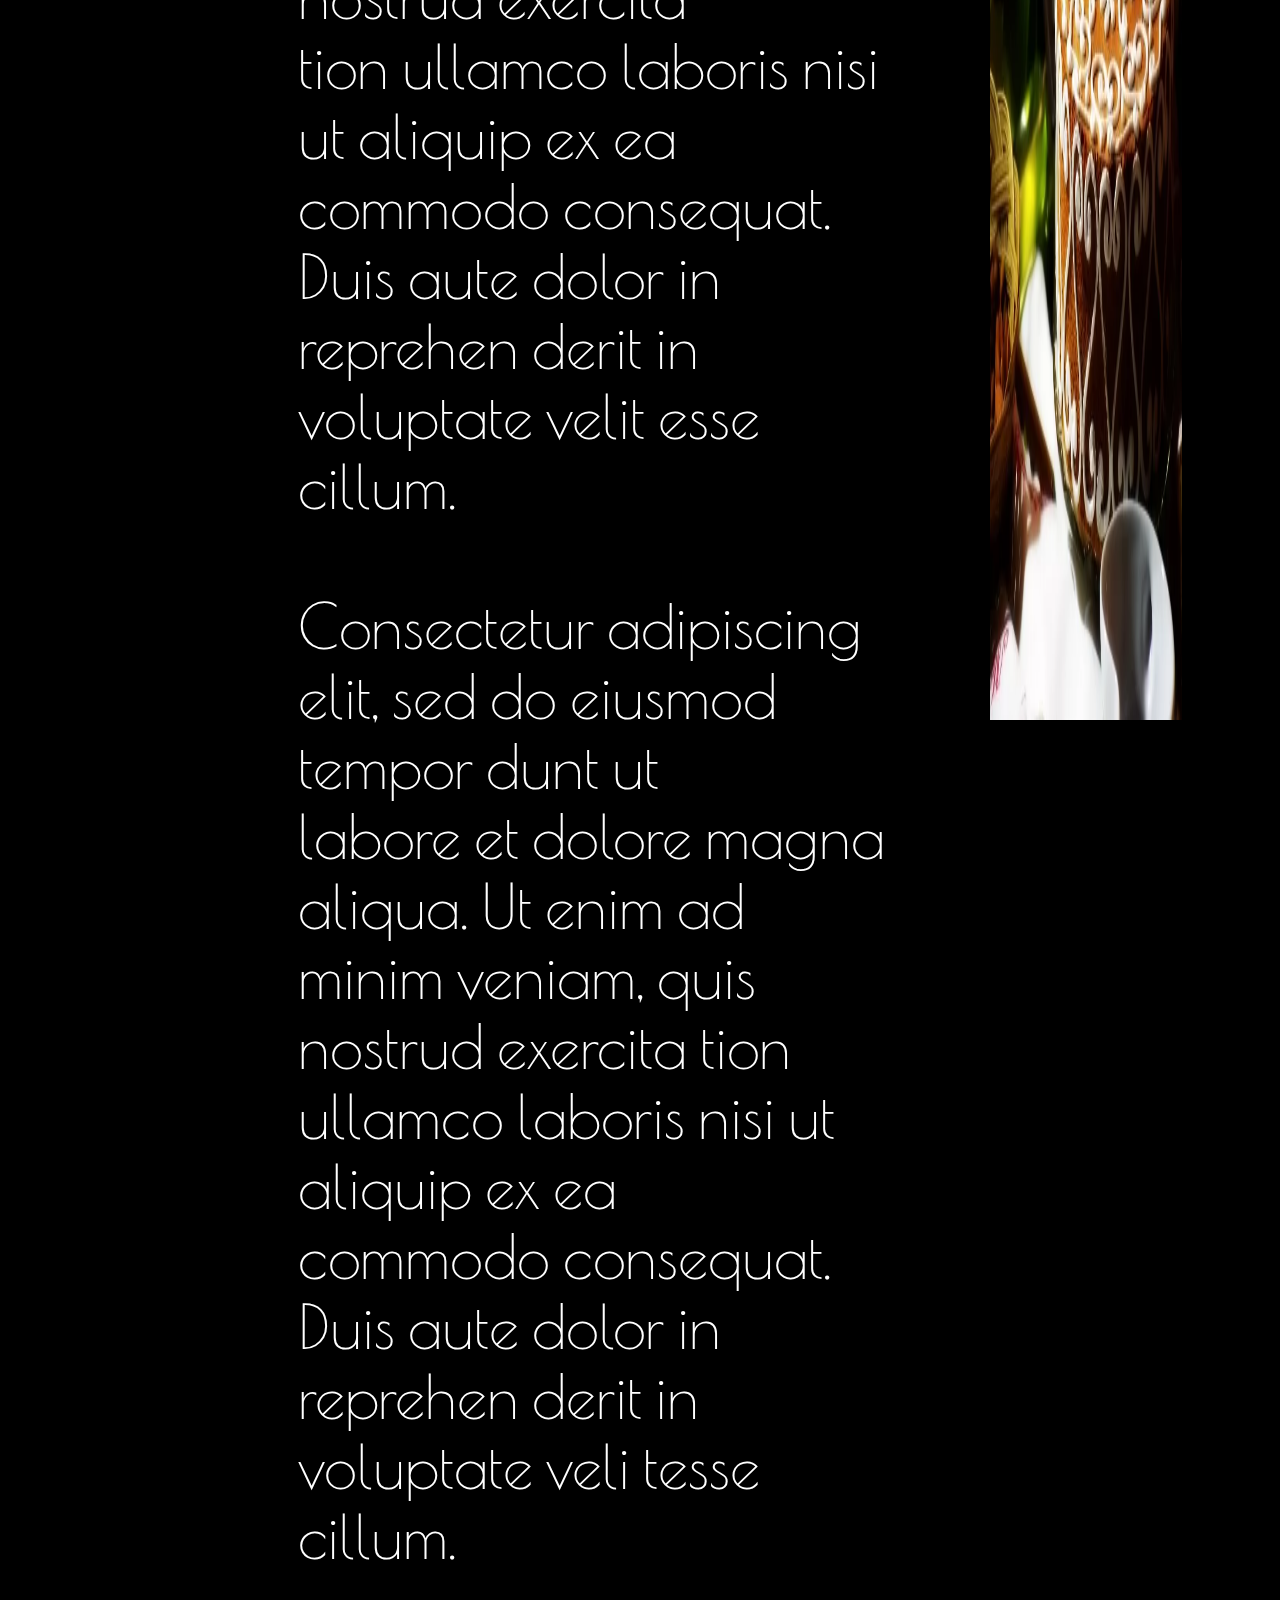
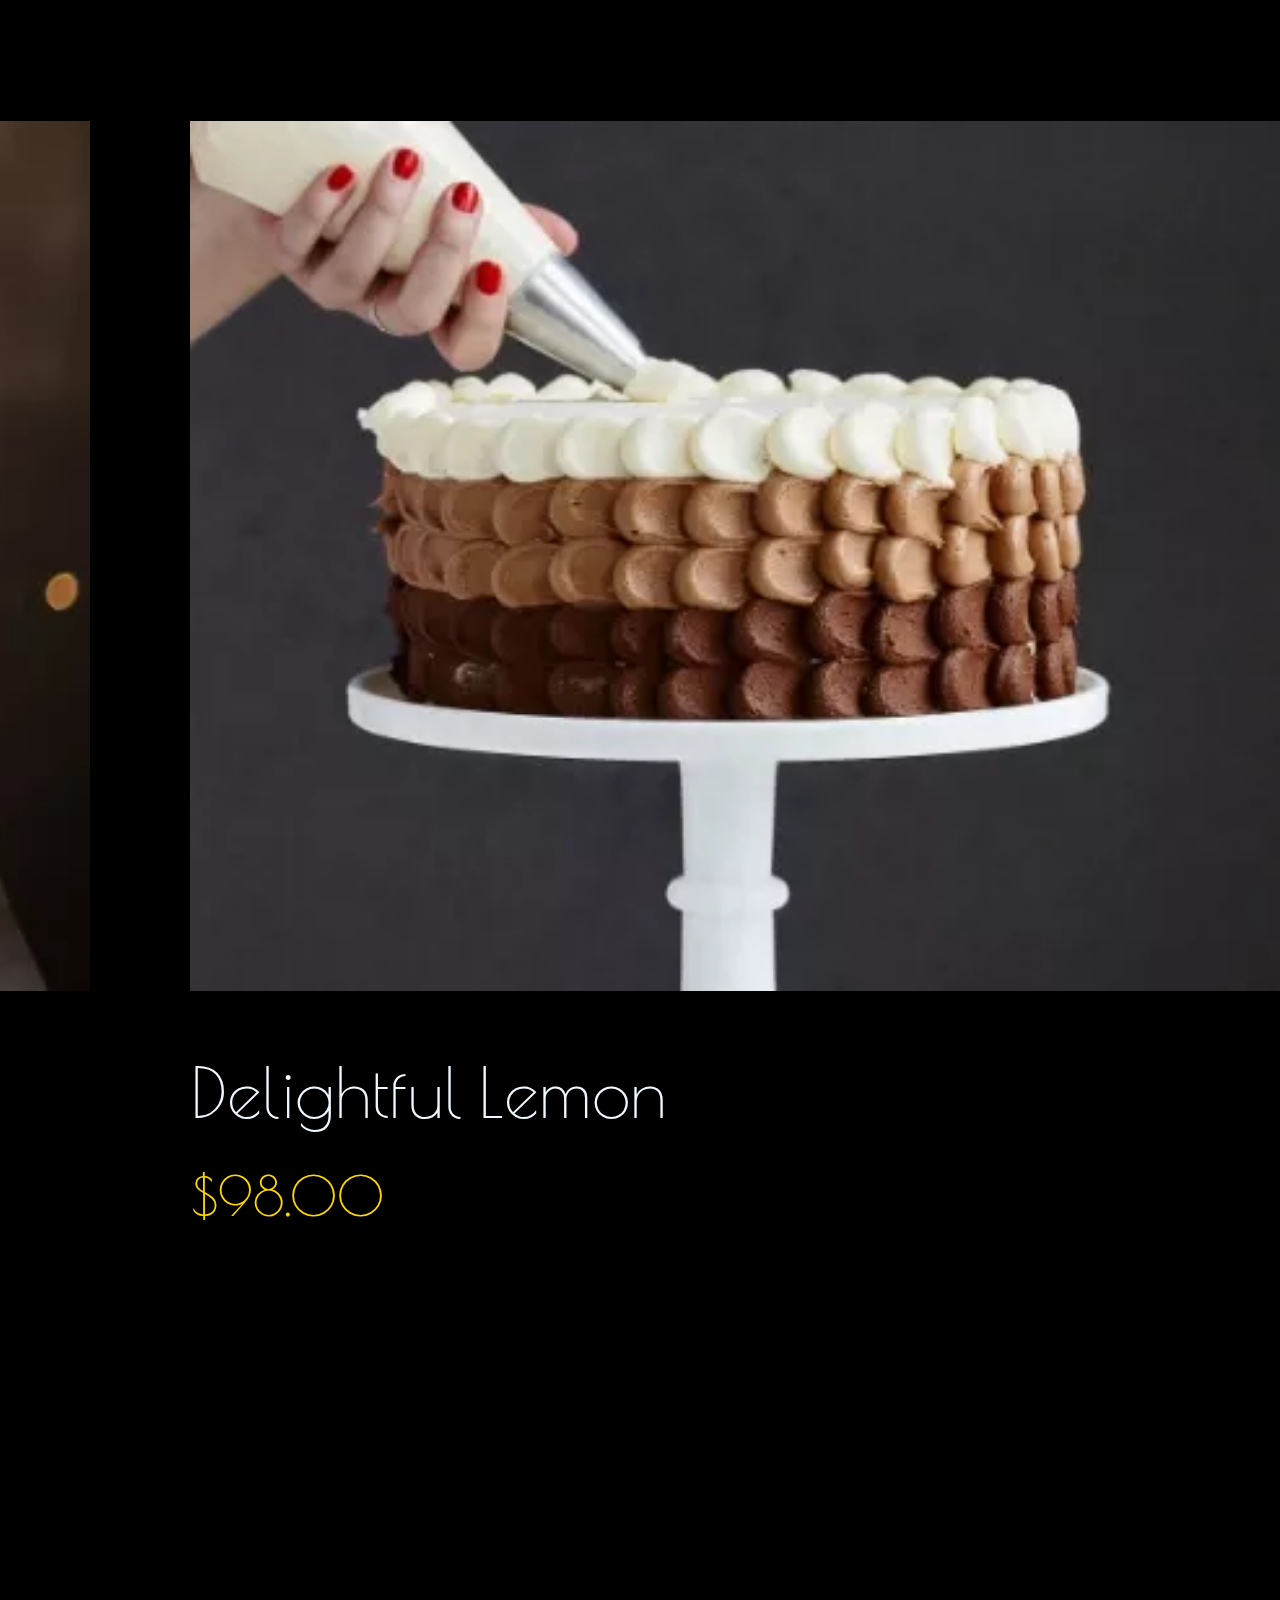
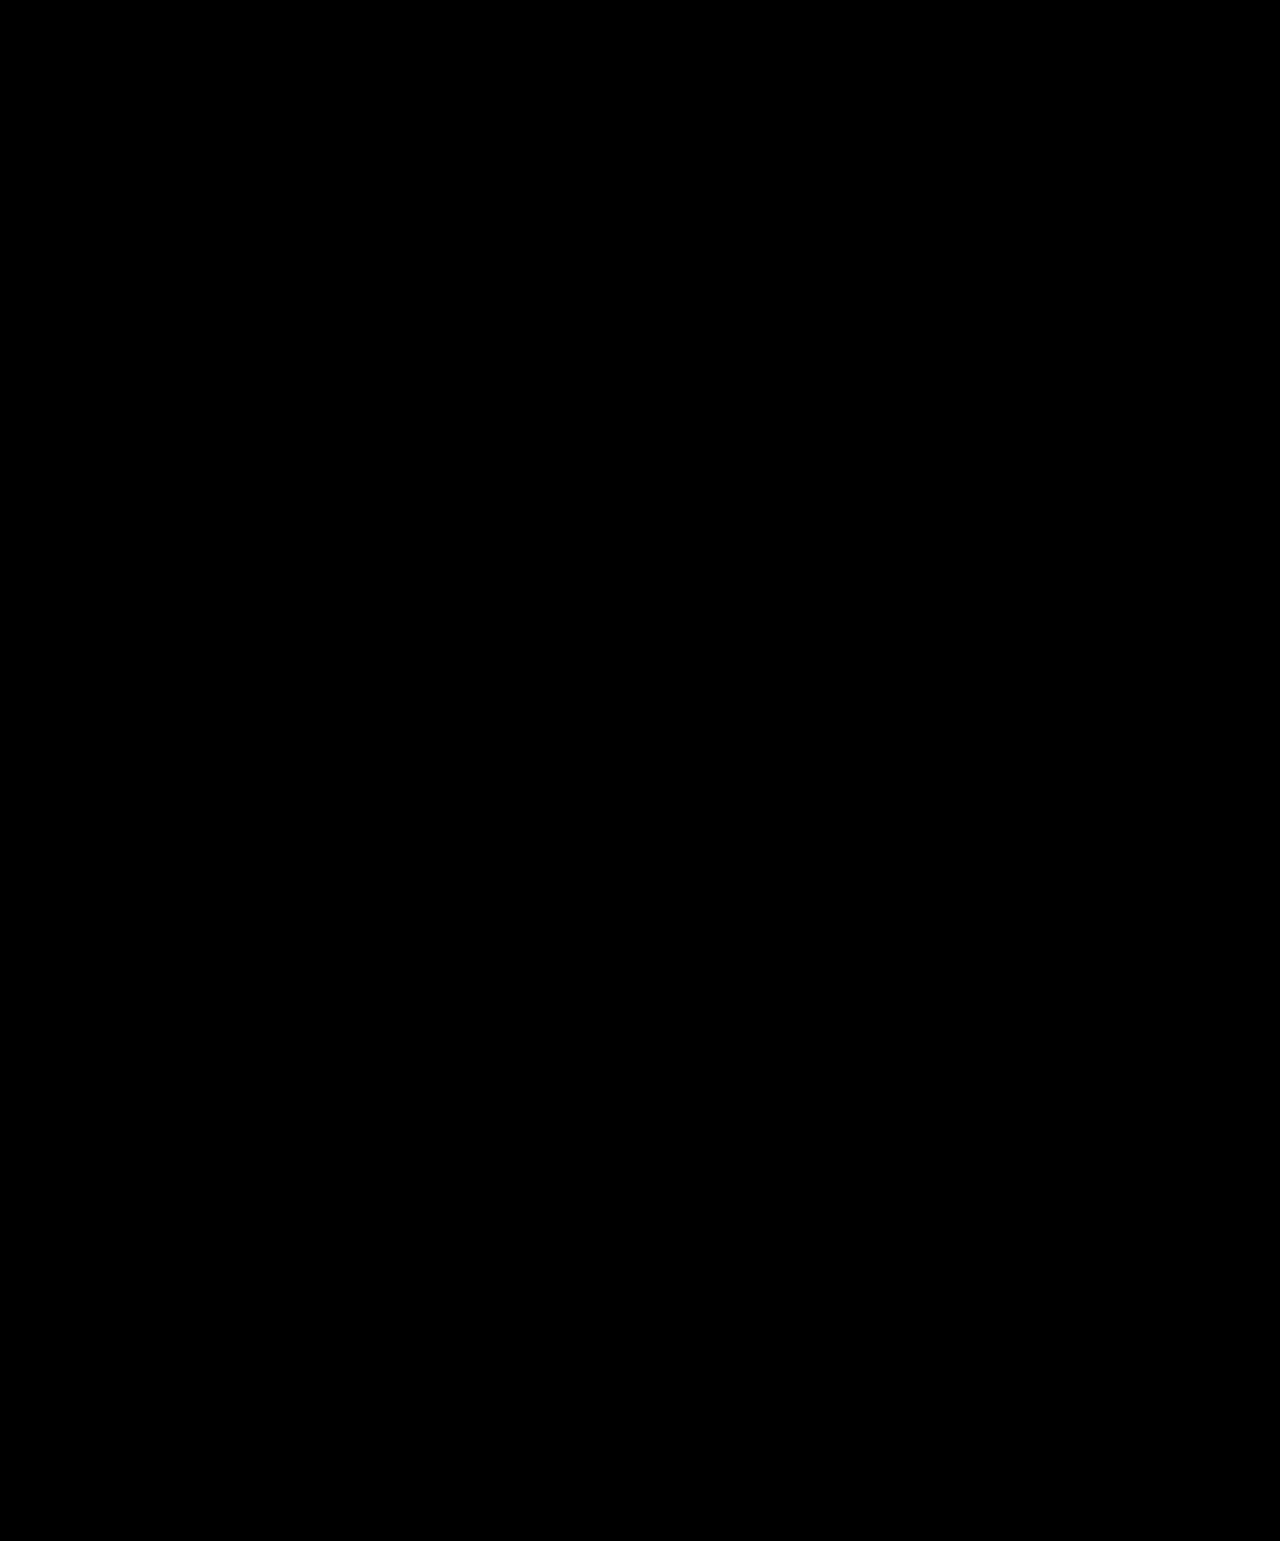
==== commit 7ade1382: "In Progress!" ====
--- a/web.html
+++ b/web.html
@@ -78,9 +78,20 @@
                     <p id="text1">Cashmere Tank + Bag</p>
                     <p id="text2">$98.00</p>
                 </li>
-                <li class="image-2"><img src="img/whip.jpg" alt="cake-image2"></li>
-                <li class="image-3"><img src="img/pancake.jpg" alt="pancake-image"></li>
+                <li class="image-2"><img src="img/whip.jpg" alt="cake-image2">
+                    <p id="text3">Delightful Lemon</p>
+                    <p id="text4">$98.00</p>
+                </li>
+                <li class="image-3"><img src="img/pancake.jpg" alt="pancake-image">
+                    <p id="text5">Sweet Surprise</p>
+                    <p id="text6">$98.00</p>
+                </li>
                 <li class="right-angle"><i class="fa-solid fa-angle-right"></i></li>
+            </div>
+        </section>
+        <section class="video">
+            <div class="video-temp">
+                <button><i class="fa-solid fa-play"></i></button>
             </div>
         </section>
     </body>
--- a/webstyle.css
+++ b/webstyle.css
@@ -121,8 +121,8 @@
     color: black;
     font-family: Arial, Helvetica, sans-serif;
     font-size: 38px;
-    border: 40px solid #E5BF4A; ;
-    background-color: #E5BF4A;;
+    border: 40px solid #E5BF4A;
+    background-color: #E5BF4A;
     text-transform: uppercase;
     padding: 7px 55px;
     text-align: center;
@@ -212,12 +212,12 @@
     width: 1100px;
     display: block;
 }                         
+.cake-temp{
+    font-family: "Poiret One", cursive;
+}
 .right-angle{
     font-size: 110px;
     margin-top: 500px;
-}
-.image-1{
-    font-family: "Poiret One", cursive;
 }
 #text1{
     color: aliceblue;
@@ -229,4 +229,67 @@
     font-size: 55px;
     margin-top: -40px;
     position: absolute;
+}
+#text3{
+    color: aliceblue;
+    font-size: 70px;
+    margin-top: 60px;
+}
+#text4{
+    color: gold;
+    font-size: 55px;
+    margin-top: -40px;
+    position: absolute;
+}
+#text5{
+    color: aliceblue;
+    font-size: 70px;
+    margin-top: 60px;
+}
+#text6{
+    color: gold;
+    font-size: 55px;
+    margin-top: -40px;
+    position: absolute;
+}
+.video{
+    display: grid;
+    align-items: center;
+    padding: 60px;
+    top: 0px;
+    background-image: url('img/video.jpg');
+    opacity: 0.9;
+    background-position: center;
+    background-repeat: no-repeat;
+    background-size: 3465px;
+    width: 4000px;
+    height: 1810px;
+    margin-left: 1070px;
+}
+.video-temp{
+    position: absolute;
+    display: flex;
+    align-items: center;
+    justify-content: center;
+}
+.video button{
+    color: black;
+    font-family: Arial, Helvetica, sans-serif;
+    font-size: 70px;
+    border: 1px solid goldenrod;
+    border-radius: 50%;
+    background-color: gold;
+    text-transform: uppercase;
+    padding: 83px 93px;
+    text-align: center;
+    text-decoration: none;
+    display: inline-block;
+    cursor: pointer;
+    position: absolute;
+    margin-left: 3926px;
+}
+.video button:hover{
+    background-color: white;
+    border: 10px solid goldenrod;
+    padding: 83px 93px;
 }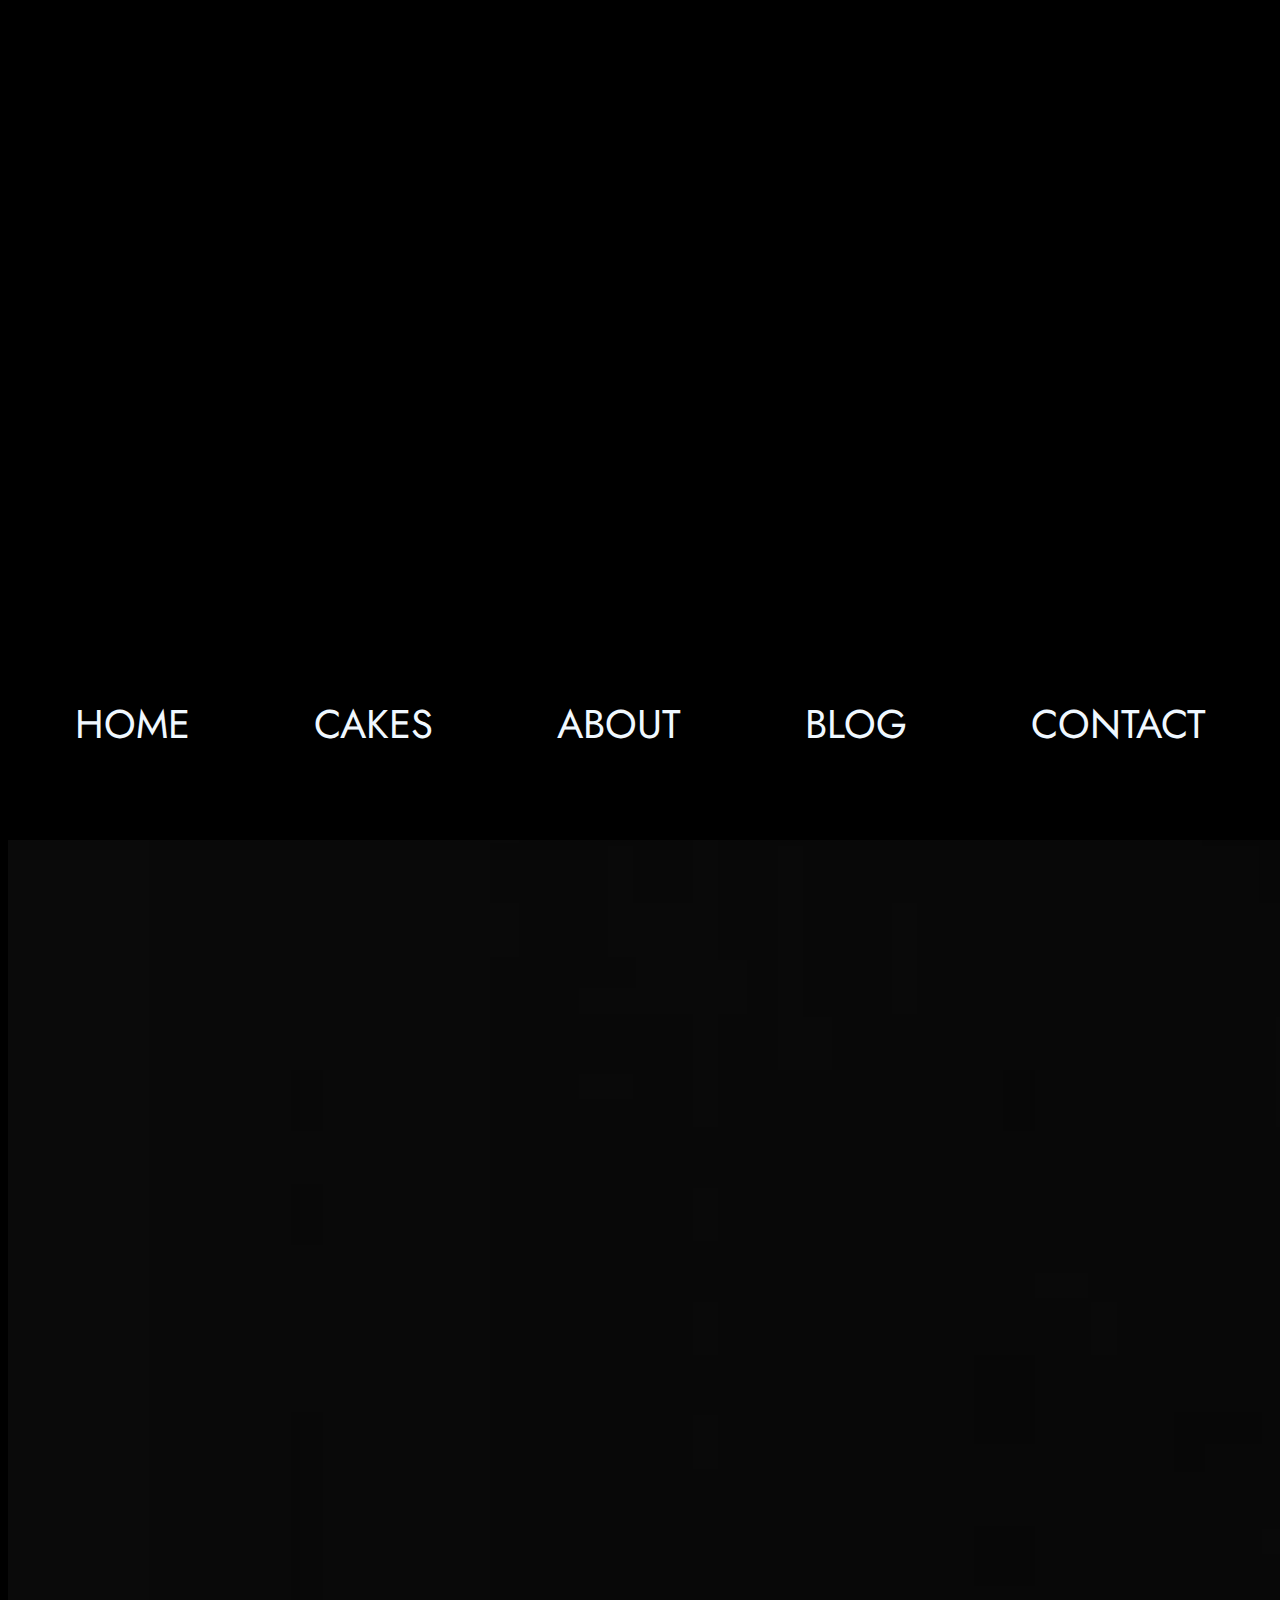
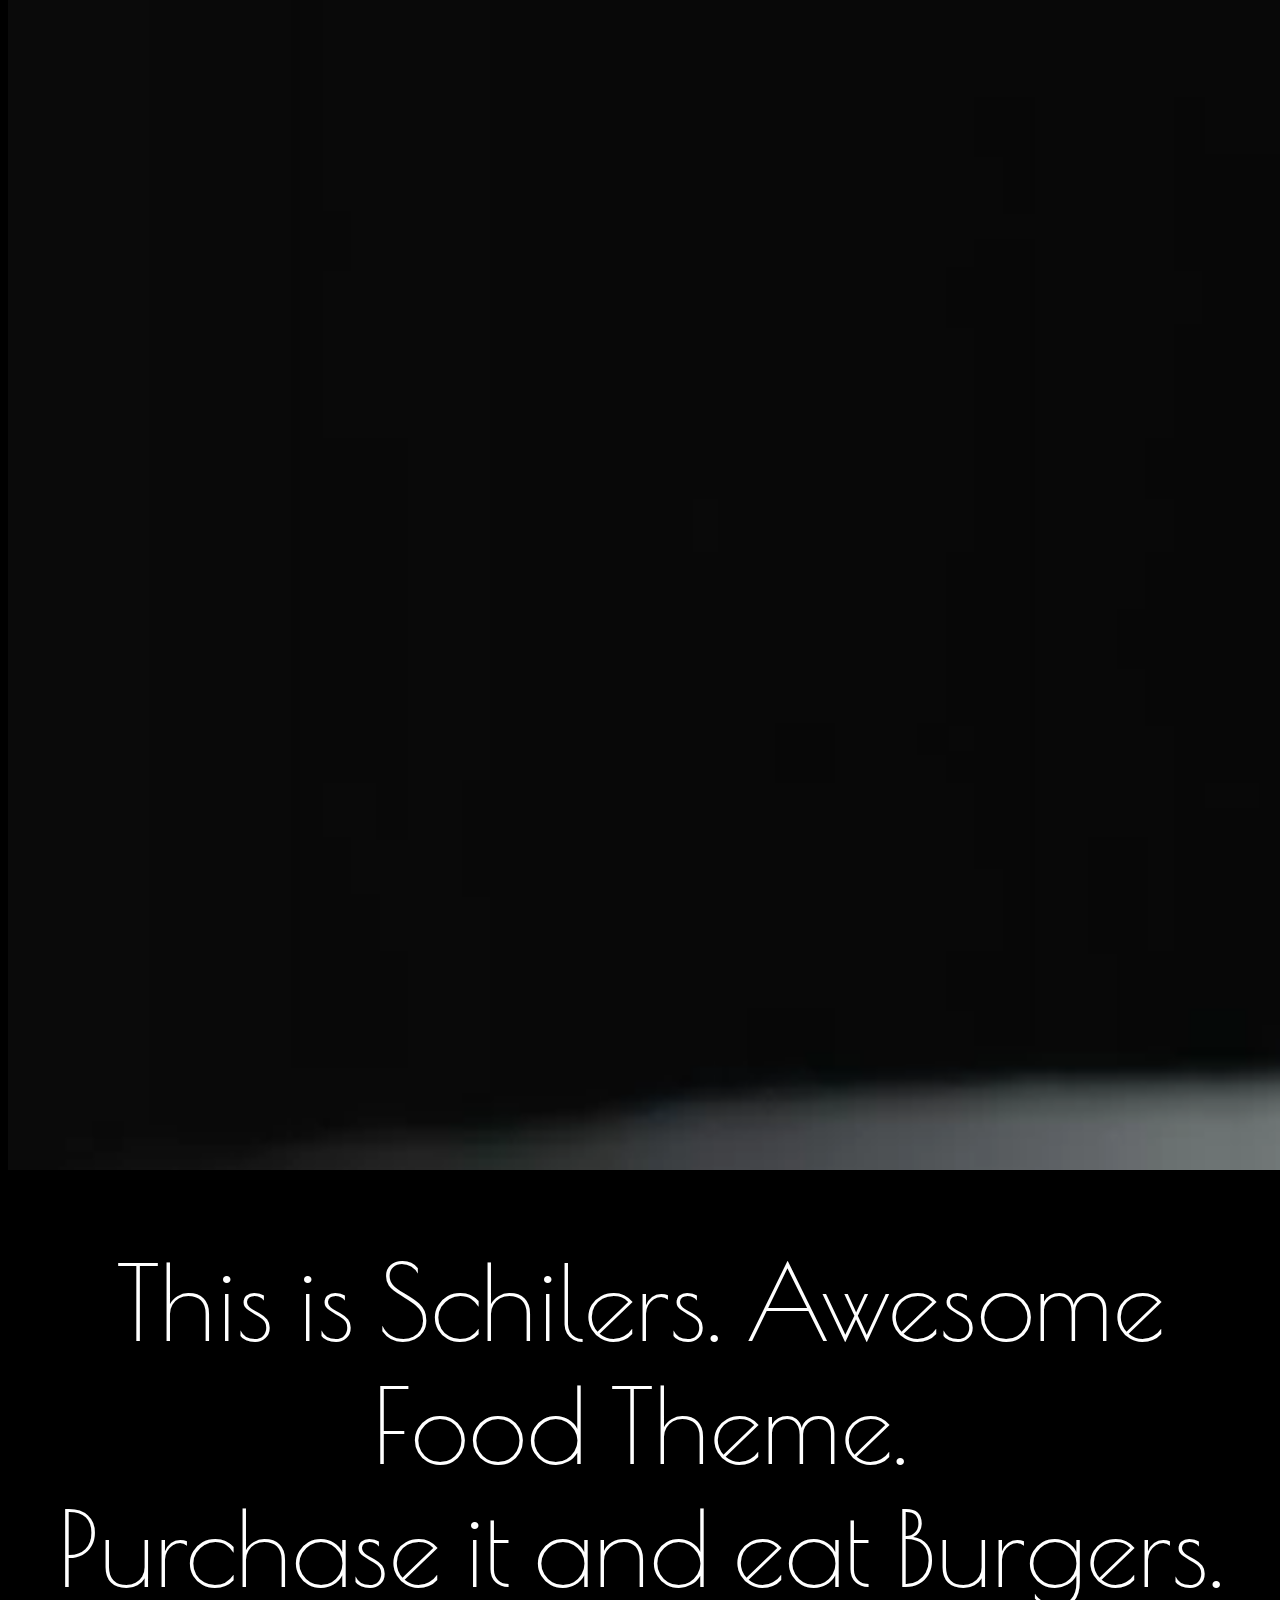
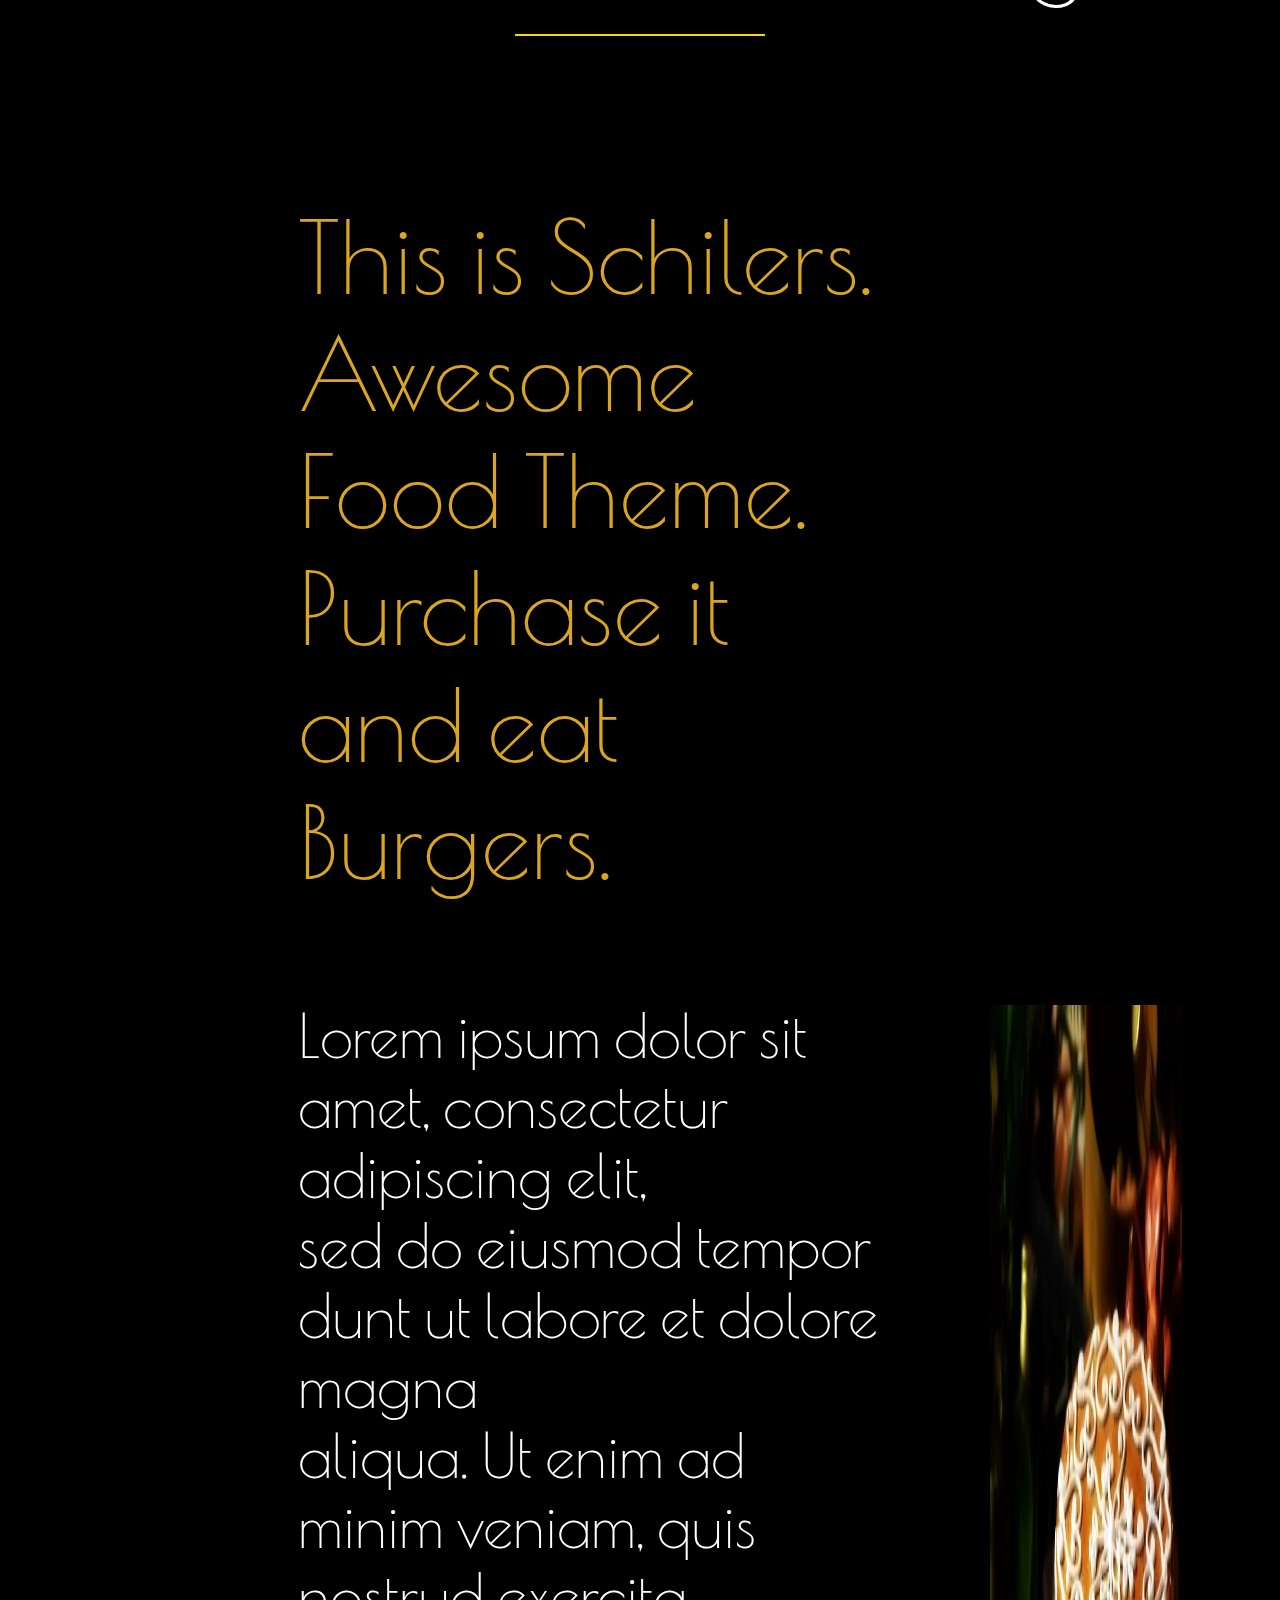
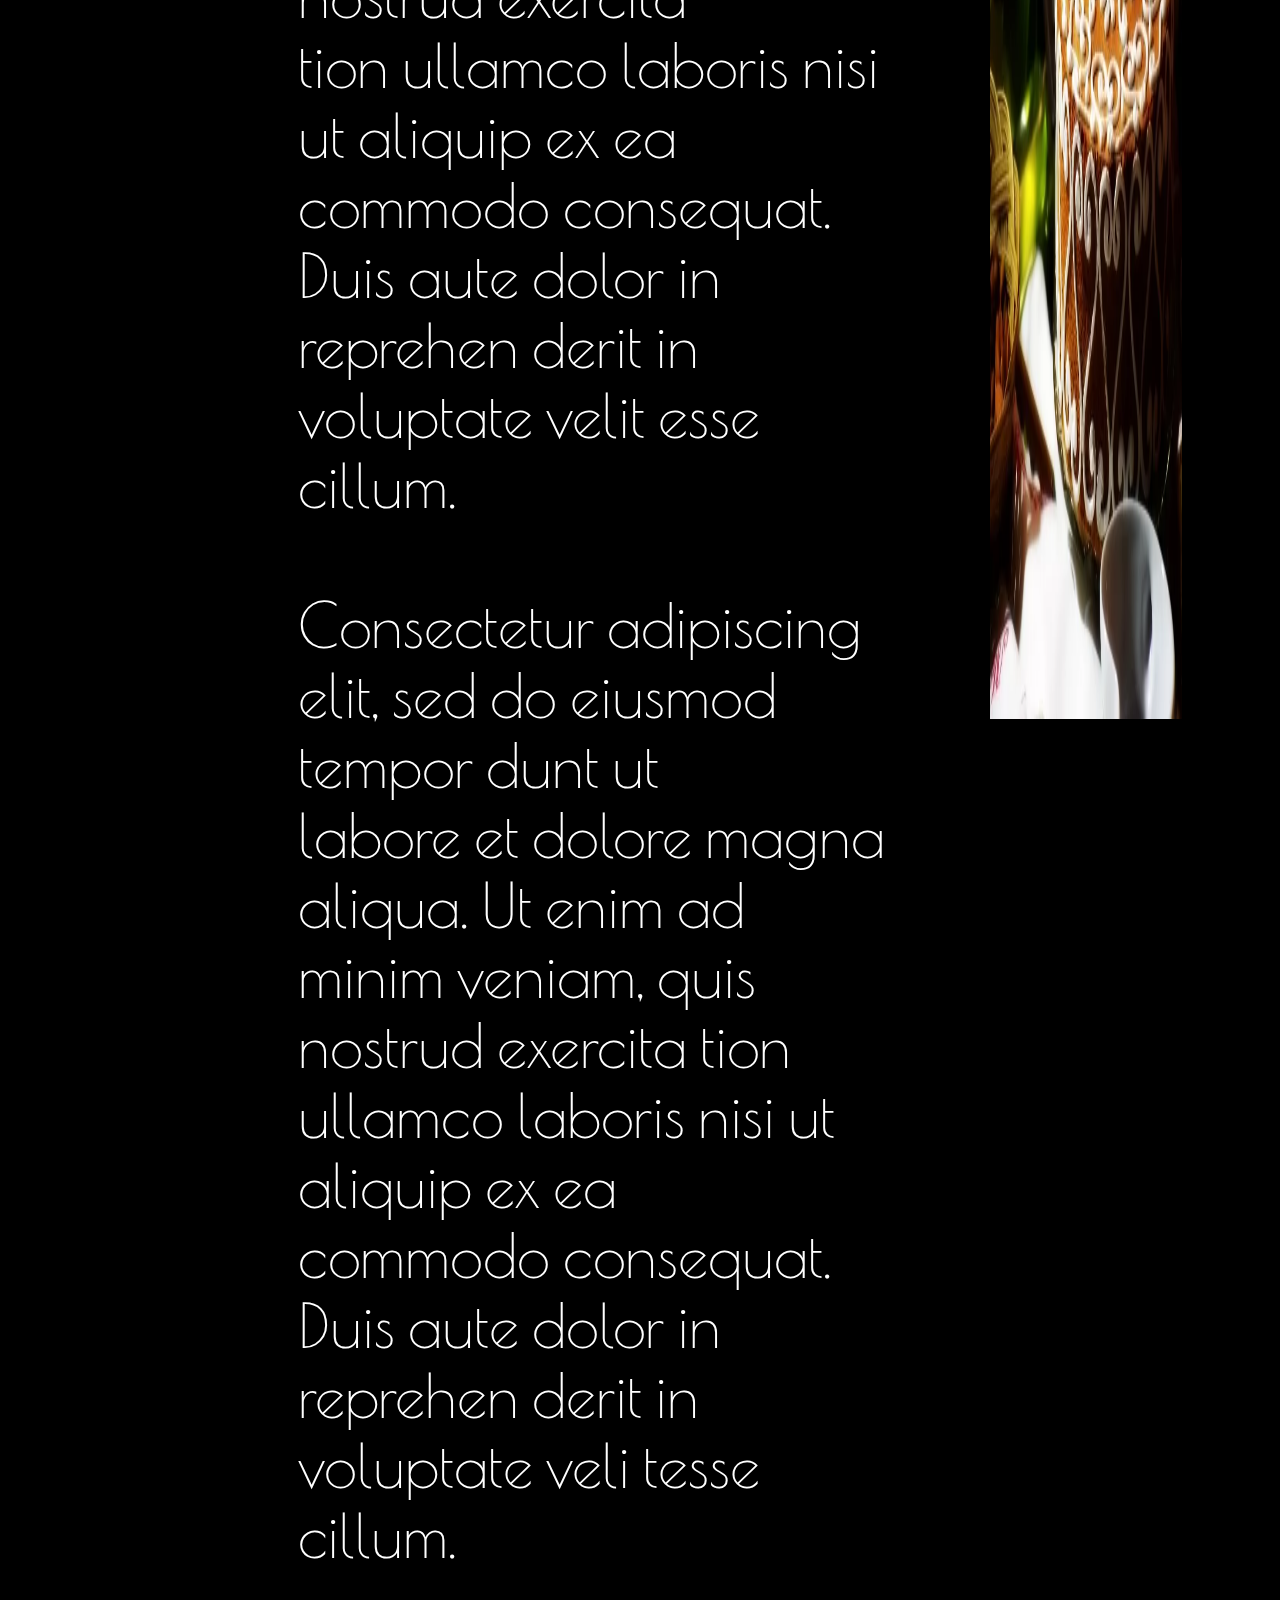
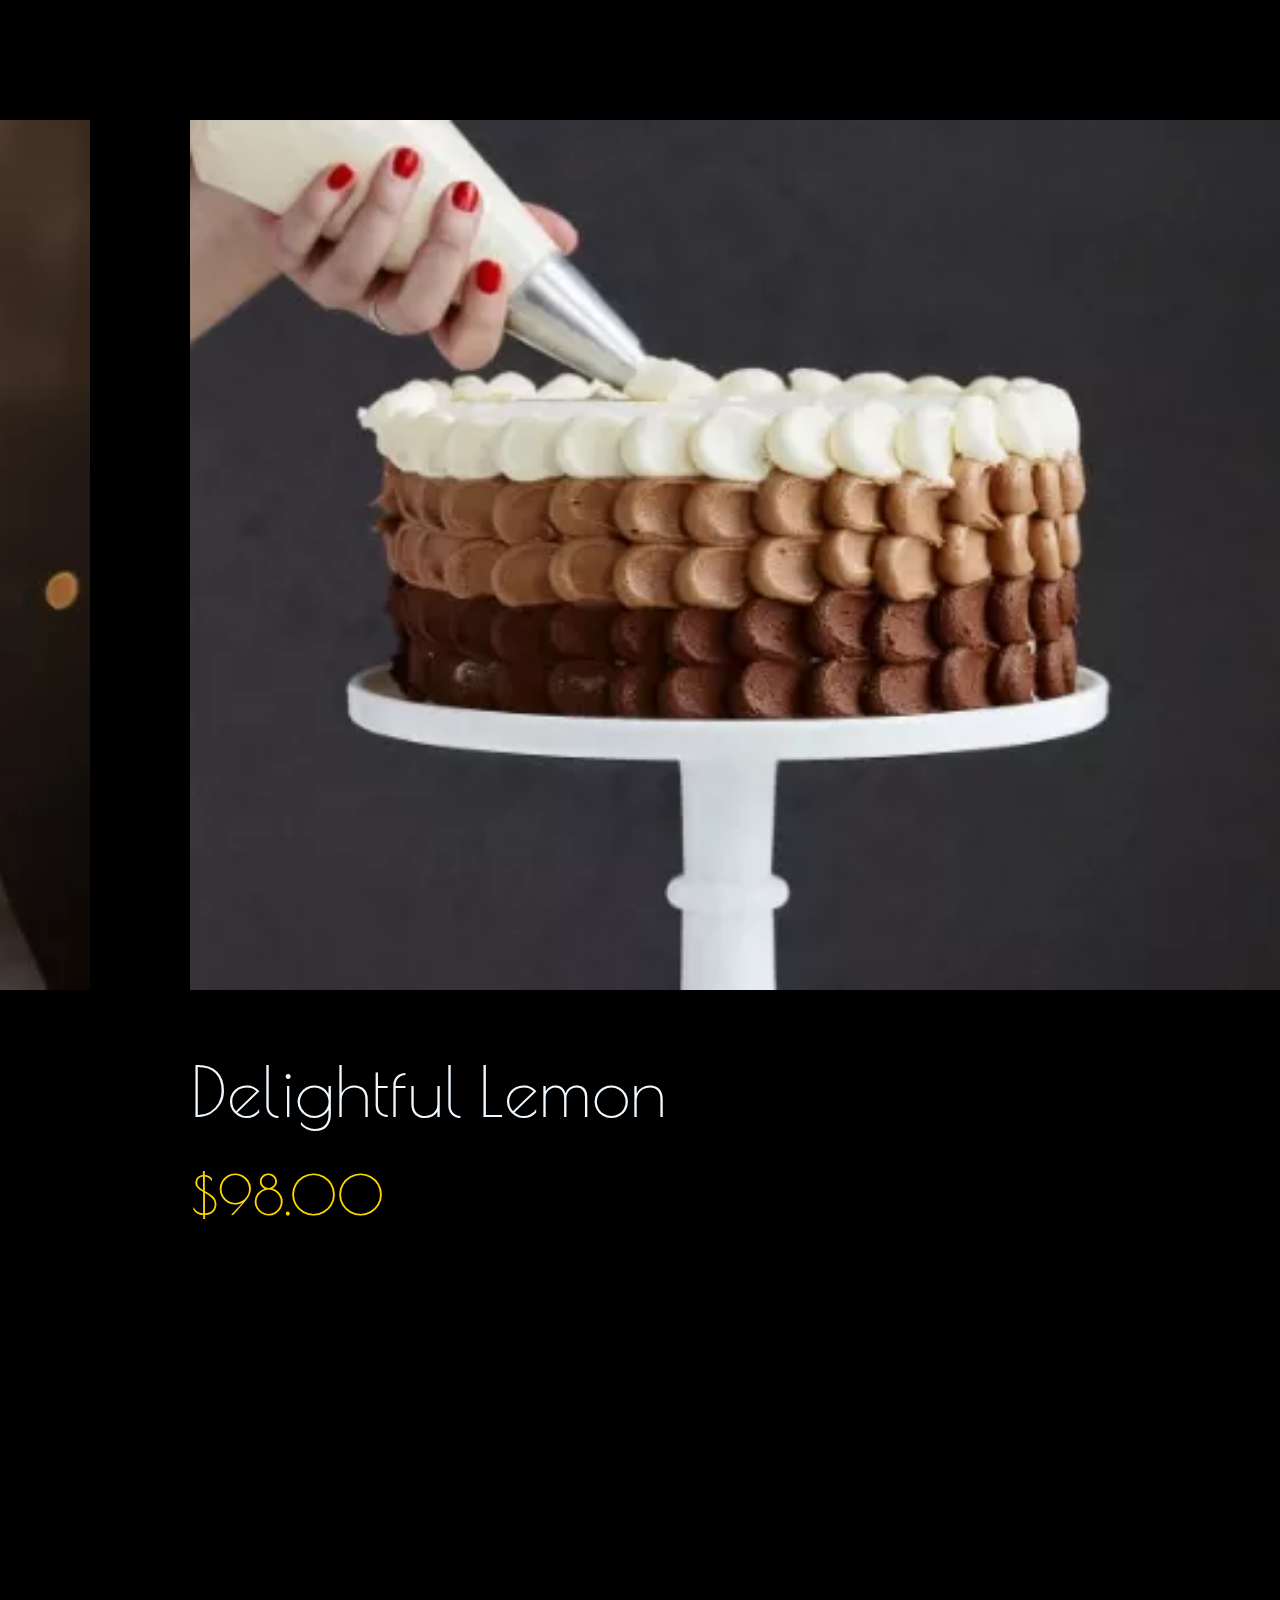
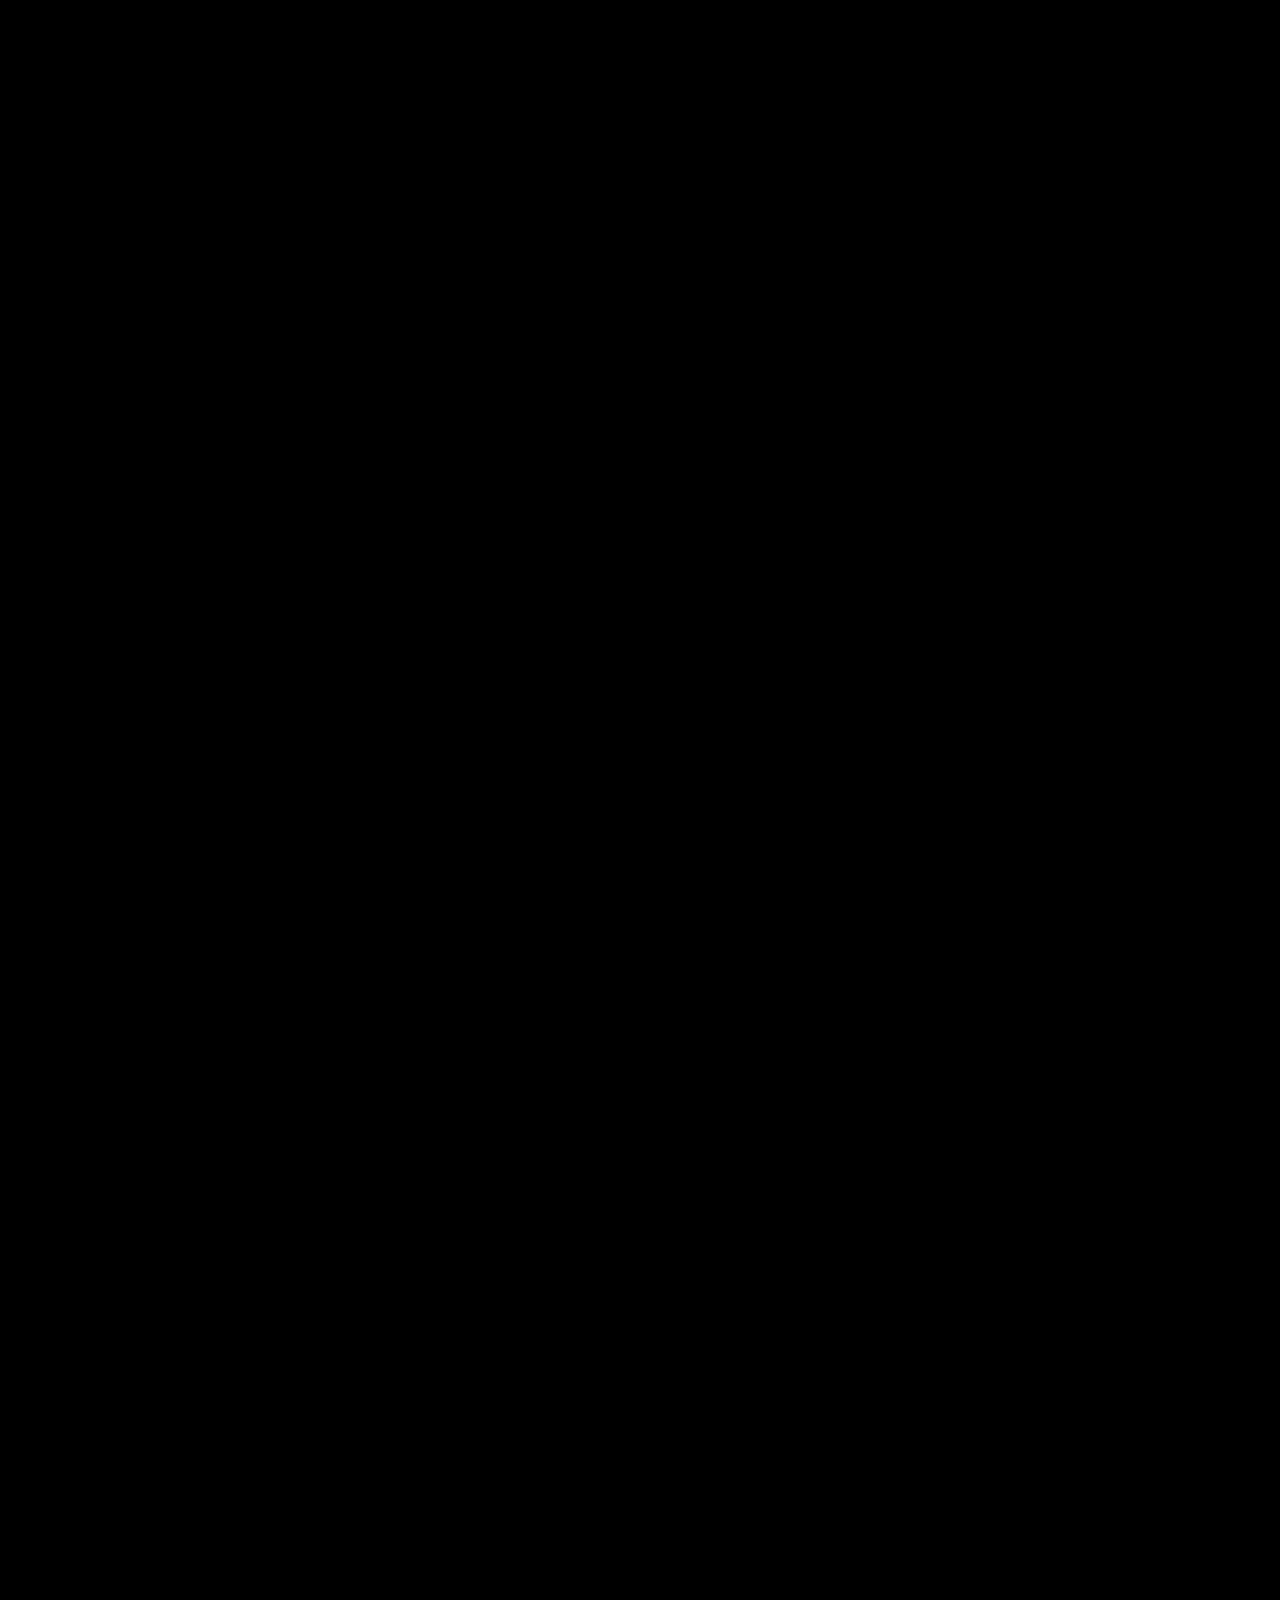
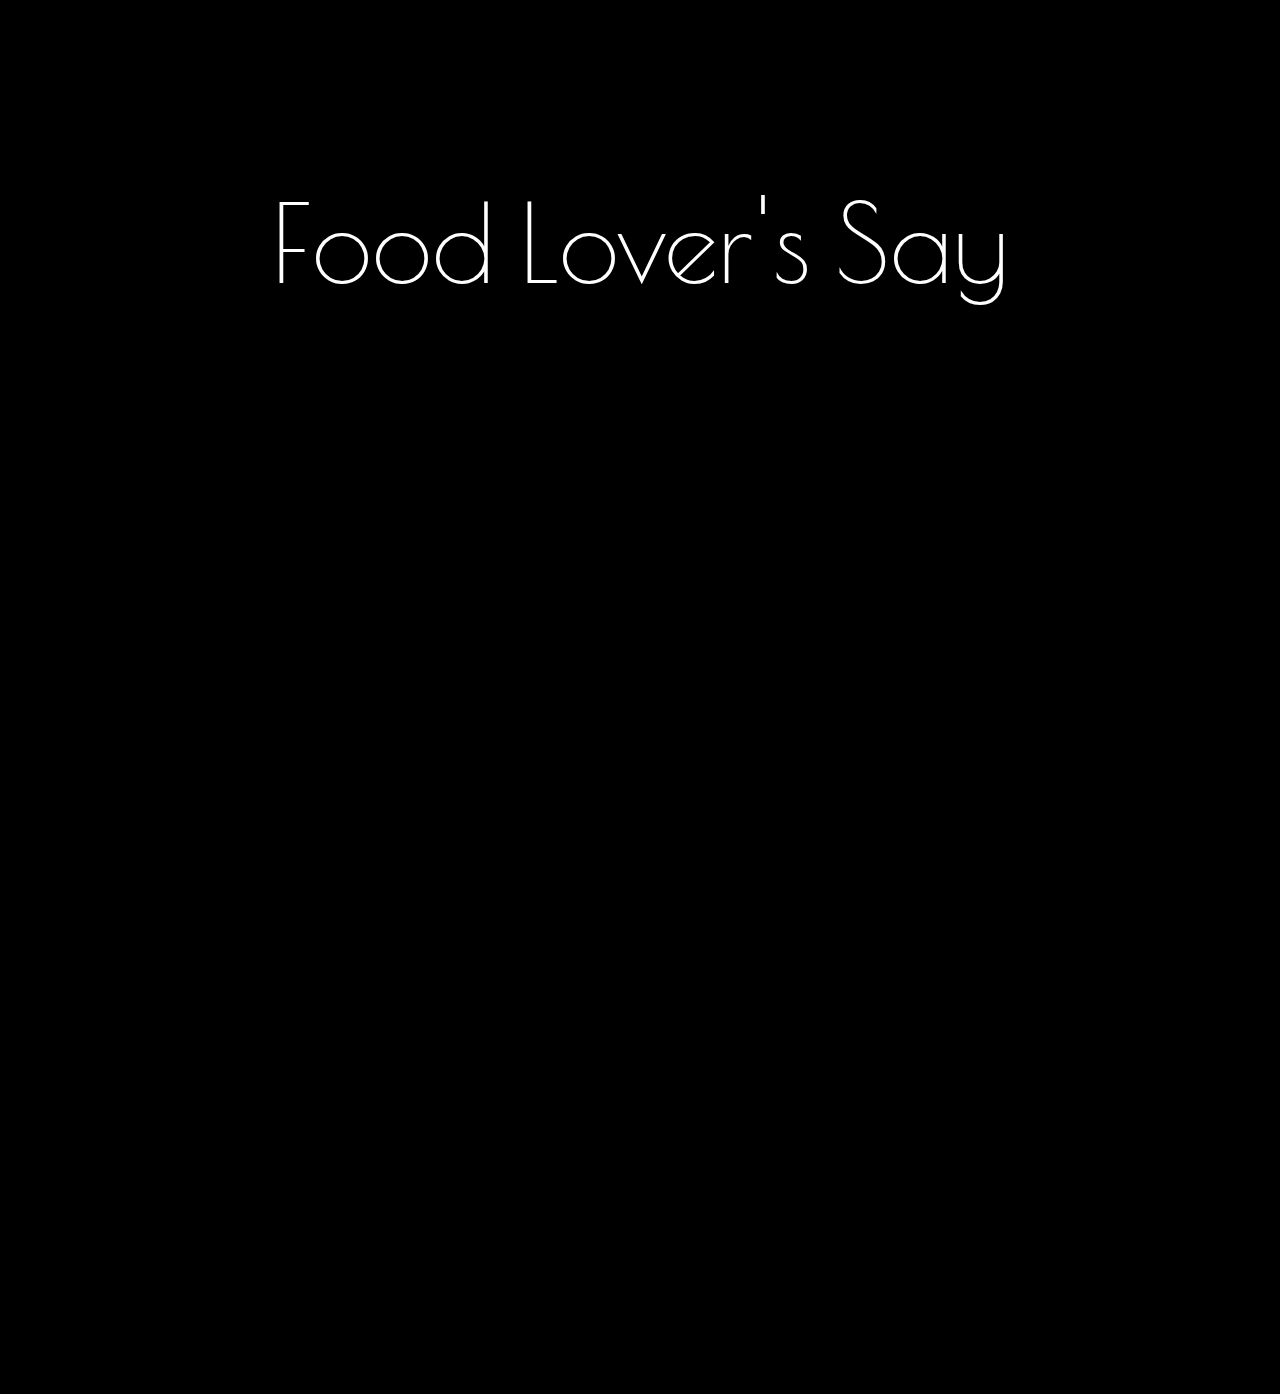
==== commit 26acbf83: "In Progress!" ====
--- a/web.html
+++ b/web.html
@@ -30,11 +30,11 @@
         </section>
         <section class="header-section-2">
             <div class="header-2">
-                <li id="homepage">Home</li>
-                <li id="cake">Cakes</li>
-                <li id="aboutpage">About</li>
-                <li id="blogpage">Blog</li>
-                <li id="contactpage">Contact</li>
+                <button id="homepage">Home</button>
+                <button id="cake">Cakes</button>
+                <button id="aboutpage">About</button>
+                <button id="blogpage">Blog</button>
+                <button id="contactpage">Contact</button>
             </div>
         </section>
         <section class="image-orient">
@@ -91,7 +91,63 @@
         </section>
         <section class="video">
             <div class="video-temp">
-                <button><i class="fa-solid fa-play"></i></button>
+                <button><a href="https://youtu.be/up68UAfH0d0?si=jVxrIDNmWXDAp6Co" class="dot"><i class="fa-solid fa-play"></i></a></button>
+            </div>
+        </section>
+        <section>
+            <h2 class="rev-head">Food Lover's Say</h2>
+            <div class="rev-main">
+                <div class="rev-section1">
+                    <ul class="stars">
+                        <li><i class="fas fa-star"></i></li>
+                        <li><i class="fas fa-star"></i></li>
+                        <li><i class="fas fa-star"></i></li>
+                        <li><i class="fas fa-star"></i></li>
+                        <li><i class="fas fa-star"></i></li>
+                    </ul>
+                    <p class="post">Consectetur adipiscing elit, <br> 
+                        sed do eiusmod tempor dunt ulter <br> 
+                        labore et dolore magna.
+                    </p>
+                    <ul class="identity">
+                        <li class="profile-pic"><img src="img/ident1.jpg" alt="1st-Identity"><p>Wilma Mumduya</p></li>
+                        <li class="ident-1"><p>Wilma Mumduya</p></li>
+                    </ul>
+                </div>
+                <div class="rev-section2">
+                    <ul class="stars">
+                        <li><i class="fas fa-star"></i></li>
+                        <li><i class="fas fa-star"></i></li>
+                        <li><i class="fas fa-star"></i></li>
+                        <li><i class="fas fa-star"></i></li>
+                        <li><i class="fas fa-star"></i></li>
+                    </ul>
+                    <p class="post">Consectetur adipiscing elit, <br> 
+                        sed do eiusmod tempor dunt ulter <br> 
+                        labore et dolore magna.
+                    </p>
+                    <ul class="identity">
+                        <li class="profile-pic"><img src="img/ident2.jpg" alt="1st-Identity"><p>Wilma Mumduya</p></li>
+                        <li class="ident-1"><p>Wilma Mumduya</p></li>
+                    </ul>
+                </div>
+                <div class="rev-section3">
+                    <ul class="stars">
+                        <li><i class="fas fa-star"></i></li>
+                        <li><i class="fas fa-star"></i></li>
+                        <li><i class="fas fa-star"></i></li>
+                        <li><i class="fas fa-star"></i></li>
+                        <li><i class="fas fa-star"></i></li>
+                    </ul>
+                    <p class="post">Consectetur adipiscing elit, <br> 
+                        sed do eiusmod tempor dunt ulter <br> 
+                        labore et dolore magna.
+                    </p>
+                    <ul class="identity">
+                        <li class="profile-pic"><img src="img/ident2.jpg" alt="1st-Identity"><p>Wilma Mumduya</p></li>
+                        <li class="ident-1"><p>Wilma Mumduya</p></li>
+                    </ul>
+                </div>
             </div>
         </section>
     </body>
--- a/webstyle.css
+++ b/webstyle.css
@@ -80,21 +80,32 @@
     top: 0;
     z-index: 1000;
     background-color: black;
-    padding: 85px 0;    
+    padding: 25px 0;    
 }
 .header-2{
     display: flex;
-    color: aliceblue;
-    font-family: "Jost", sans-serif;;
-    font-size: 42px;
-    text-align: center;
-    list-style-type: none;
-    justify-content: center;
-    text-transform: uppercase;
-    background-color: black;
+    justify-content: center;
 }
 .header-2 li{
     margin: 1px 60px;
+}
+#homepage, #cake, #aboutpage, #blogpage, #contactpage{
+    justify-content: space-between;
+    border: 40px solid black;
+    gap: 100px;
+    padding: 22px;
+    color: aliceblue;
+    cursor: pointer;
+    background-color: black;
+    font-family: "Jost", sans-serif;;
+    font-size: 40px;
+    text-align: center;
+    list-style-type: none;
+    justify-content: center;
+    text-transform: uppercase;
+}
+.header-2 button:hover{
+    border: 1px solid gold;
 }
 .image-orient{
     display: grid;
@@ -292,4 +303,71 @@
     background-color: white;
     border: 10px solid goldenrod;
     padding: 83px 93px;
-}+}
+.rev-head{
+    color: white;
+    font-family: "Poiret One", cursive;
+    font-size: 109px;
+    text-align: center;
+    font-weight: 40;
+    margin-top: 246px;
+}
+.rev-main{
+    display: grid;
+    grid-template-columns: 1245px 1245px 1167px;
+    grid-template-rows: 900px;
+    margin-left: 1300px;
+    margin-right: 1100px;
+    margin-top: 180px;
+}
+.stars{
+    display: flex;
+    font-size: 40px;
+    color: #E5BF4A;
+    align-items: center;
+    padding: 9px;
+    margin-left: -28px;
+    list-style-type: none;
+}
+.stars li{
+    margin: 20px;
+}
+.post{
+    color: white;
+    font-family: "Poiret One", cursive;
+    font-size: 70px;
+    margin-top: 30px;
+}
+.rev-section1{
+    border: 1px solid grey;
+    padding: 50px;
+    border-left: 0px;
+}
+.identity{
+    display: flex;
+    list-style-type: none;
+    flex-direction: row;
+    margin-top: 134px;
+}
+.profile-pic{
+    display: flex;
+    height: 90px;
+    width: 90px;
+    margin-left: -29px;
+}
+.ident-1{
+    color: white;
+    font-family: "Jost", sans-serif;
+    font-size: 50px;
+    margin-top: -40px;
+    margin-left: 20px;
+}
+.rev-section2{
+    border: 1px solid grey;
+    padding: 50px;
+}
+.rev-section3{
+    border: 1px solid grey;
+    padding: 50px;
+    border-right: 0px;
+}
